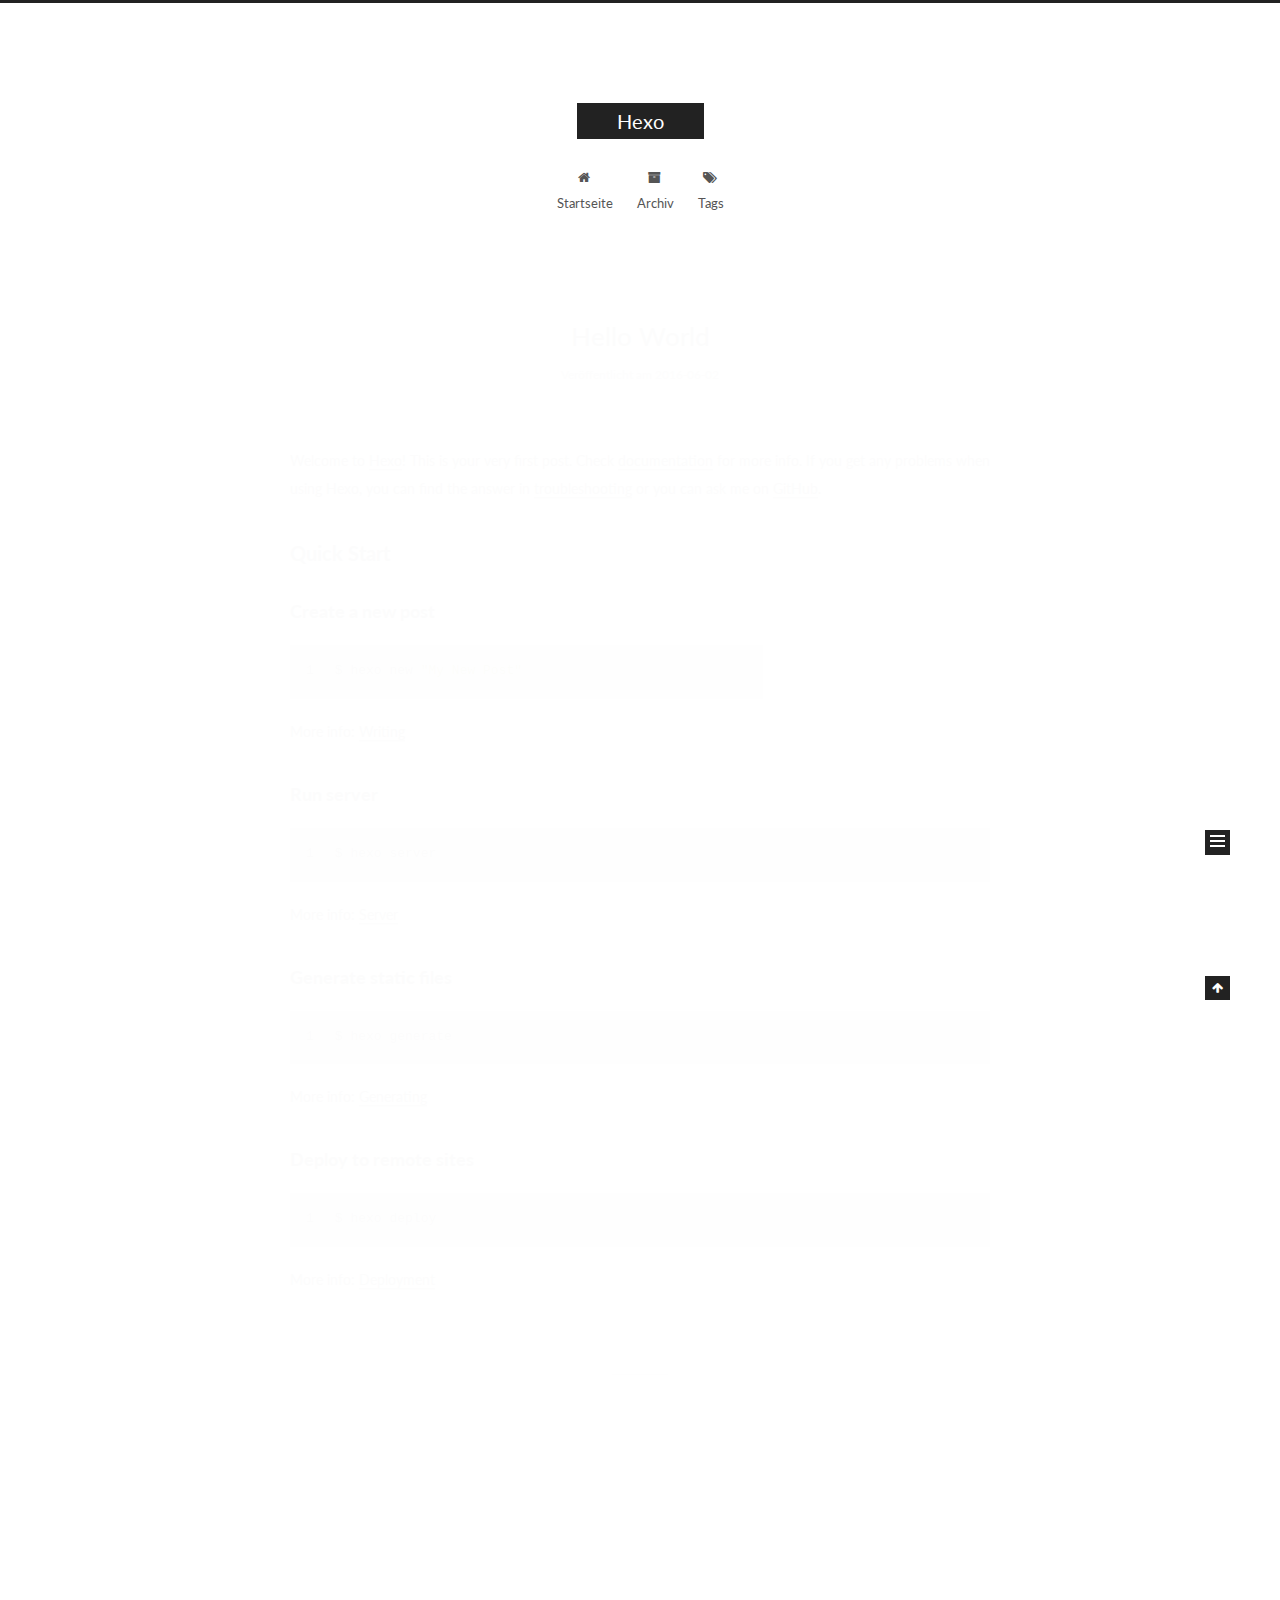
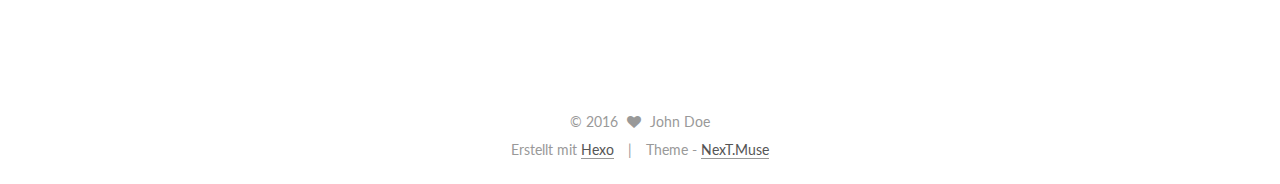
==== index.html @ c3b03c46 "Site updated: 2016-06-08 00:36:06" ====
<!doctype html>



  


<html class="theme-next muse use-motion">
<head>
  <meta charset="UTF-8"/>
<meta http-equiv="X-UA-Compatible" content="IE=edge,chrome=1" />
<meta name="viewport" content="width=device-width, initial-scale=1, maximum-scale=1"/>



<meta http-equiv="Cache-Control" content="no-transform" />
<meta http-equiv="Cache-Control" content="no-siteapp" />












  
  
  <link href="/vendors/fancybox/source/jquery.fancybox.css?v=2.1.5" rel="stylesheet" type="text/css" />




  
  
  
  

  
    
    
  

  

  

  

  

  
    
    
    <link href="//fonts.googleapis.com/css?family=Lato:300,300italic,400,400italic,700,700italic&subset=latin,latin-ext" rel="stylesheet" type="text/css">
  






<link href="/vendors/font-awesome/css/font-awesome.min.css?v=4.4.0" rel="stylesheet" type="text/css" />

<link href="/css/main.css?v=5.0.1" rel="stylesheet" type="text/css" />


  <meta name="keywords" content="Hexo, NexT" />





  <link rel="alternate" href="/atom.xml" title="Hexo" type="application/atom+xml" />




  <link rel="shortcut icon" type="image/x-icon" href="/favicon.ico?v=5.0.1" />






<meta name="description">
<meta property="og:type" content="website">
<meta property="og:title" content="Hexo">
<meta property="og:url" content="http://yoursite.com/index.html">
<meta property="og:site_name" content="Hexo">
<meta property="og:description">
<meta name="twitter:card" content="summary">
<meta name="twitter:title" content="Hexo">
<meta name="twitter:description">



<script type="text/javascript" id="hexo.configuration">
  var NexT = window.NexT || {};
  var CONFIG = {
    scheme: 'Muse',
    sidebar: {"position":"left","display":"post"},
    fancybox: true,
    motion: true,
    duoshuo: {
      userId: 0,
      author: 'Author'
    }
  };
</script>

  <title> Hexo </title>
</head>

<body itemscope itemtype="http://schema.org/WebPage" lang="">

  










  
  
    
  

  <div class="container one-collumn sidebar-position-left 
   page-home 
 ">
    <div class="headband"></div>

    <header id="header" class="header" itemscope itemtype="http://schema.org/WPHeader">
      <div class="header-inner"><div class="site-meta ">
  

  <div class="custom-logo-site-title">
    <a href="/"  class="brand" rel="start">
      <span class="logo-line-before"><i></i></span>
      <span class="site-title">Hexo</span>
      <span class="logo-line-after"><i></i></span>
    </a>
  </div>
  <p class="site-subtitle"></p>
</div>

<div class="site-nav-toggle">
  <button>
    <span class="btn-bar"></span>
    <span class="btn-bar"></span>
    <span class="btn-bar"></span>
  </button>
</div>

<nav class="site-nav">
  

  
    <ul id="menu" class="menu">
      
        
        <li class="menu-item menu-item-home">
          <a href="/" rel="section">
            
              <i class="menu-item-icon fa fa-fw fa-home"></i> <br />
            
            Startseite
          </a>
        </li>
      
        
        <li class="menu-item menu-item-archives">
          <a href="/archives" rel="section">
            
              <i class="menu-item-icon fa fa-fw fa-archive"></i> <br />
            
            Archiv
          </a>
        </li>
      
        
        <li class="menu-item menu-item-tags">
          <a href="/tags" rel="section">
            
              <i class="menu-item-icon fa fa-fw fa-tags"></i> <br />
            
            Tags
          </a>
        </li>
      

      
    </ul>
  

  
</nav>

 </div>
    </header>

    <main id="main" class="main">
      <div class="main-inner">
        <div class="content-wrap">
          <div id="content" class="content">
            
  <section id="posts" class="posts-expand">
    
      

  
  

  
  
  

  <article class="post post-type-normal " itemscope itemtype="http://schema.org/Article">

    
      <header class="post-header">

        
        
          <h1 class="post-title" itemprop="name headline">
            
            
              
                
                <a class="post-title-link" href="/2016/06/02/hello-world/" itemprop="url">
                  Hello World
                </a>
              
            
          </h1>
        

        <div class="post-meta">
          <span class="post-time">
            <span class="post-meta-item-icon">
              <i class="fa fa-calendar-o"></i>
            </span>
            <span class="post-meta-item-text">Veröffentlicht am</span>
            <time itemprop="dateCreated" datetime="2016-06-02T07:32:49+08:00" content="2016-06-02">
              2016-06-02
            </time>
          </span>

          

          
            
          

          

          
          

          
        </div>
      </header>
    


    <div class="post-body" itemprop="articleBody">

      
      

      
        
          
            <p>Welcome to <a href="https://hexo.io/" target="_blank" rel="external">Hexo</a>! This is your very first post. Check <a href="https://hexo.io/docs/" target="_blank" rel="external">documentation</a> for more info. If you get any problems when using Hexo, you can find the answer in <a href="https://hexo.io/docs/troubleshooting.html" target="_blank" rel="external">troubleshooting</a> or you can ask me on <a href="https://github.com/hexojs/hexo/issues" target="_blank" rel="external">GitHub</a>.</p>
<h2 id="Quick-Start"><a href="#Quick-Start" class="headerlink" title="Quick Start"></a>Quick Start</h2><h3 id="Create-a-new-post"><a href="#Create-a-new-post" class="headerlink" title="Create a new post"></a>Create a new post</h3><figure class="highlight bash"><table><tr><td class="gutter"><pre><span class="line">1</span><br></pre></td><td class="code"><pre><span class="line">$ hexo new <span class="string">"My New Post"</span></span><br></pre></td></tr></table></figure>
<p>More info: <a href="https://hexo.io/docs/writing.html" target="_blank" rel="external">Writing</a></p>
<h3 id="Run-server"><a href="#Run-server" class="headerlink" title="Run server"></a>Run server</h3><figure class="highlight bash"><table><tr><td class="gutter"><pre><span class="line">1</span><br></pre></td><td class="code"><pre><span class="line">$ hexo server</span><br></pre></td></tr></table></figure>
<p>More info: <a href="https://hexo.io/docs/server.html" target="_blank" rel="external">Server</a></p>
<h3 id="Generate-static-files"><a href="#Generate-static-files" class="headerlink" title="Generate static files"></a>Generate static files</h3><figure class="highlight bash"><table><tr><td class="gutter"><pre><span class="line">1</span><br></pre></td><td class="code"><pre><span class="line">$ hexo generate</span><br></pre></td></tr></table></figure>
<p>More info: <a href="https://hexo.io/docs/generating.html" target="_blank" rel="external">Generating</a></p>
<h3 id="Deploy-to-remote-sites"><a href="#Deploy-to-remote-sites" class="headerlink" title="Deploy to remote sites"></a>Deploy to remote sites</h3><figure class="highlight bash"><table><tr><td class="gutter"><pre><span class="line">1</span><br></pre></td><td class="code"><pre><span class="line">$ hexo deploy</span><br></pre></td></tr></table></figure>
<p>More info: <a href="https://hexo.io/docs/deployment.html" target="_blank" rel="external">Deployment</a></p>

          
        
      
    </div>

    <div>
      
    </div>

    <div>
      
    </div>

    <footer class="post-footer">
      

      

      
      
        <div class="post-eof"></div>
      
    </footer>
  </article>


    
      

  
  

  
  
  

  <article class="post post-type-normal " itemscope itemtype="http://schema.org/Article">

    
      <header class="post-header">

        
        
          <h1 class="post-title" itemprop="name headline">
            
            
              
                
                <a class="post-title-link" href="/2013/12/02/MyNewPost/" itemprop="url">
                  MyNewPost
                </a>
              
            
          </h1>
        

        <div class="post-meta">
          <span class="post-time">
            <span class="post-meta-item-icon">
              <i class="fa fa-calendar-o"></i>
            </span>
            <span class="post-meta-item-text">Veröffentlicht am</span>
            <time itemprop="dateCreated" datetime="2013-12-02T15:30:16+08:00" content="2013-12-02">
              2013-12-02
            </time>
          </span>

          

          
            
          

          

          
          

          
        </div>
      </header>
    


    <div class="post-body" itemprop="articleBody">

      
      

      
        
          
            <p>这里开始使用markdown格式输入你的正文。</p>

          
        
      
    </div>

    <div>
      
    </div>

    <div>
      
    </div>

    <footer class="post-footer">
      

      

      
      
        <div class="post-eof"></div>
      
    </footer>
  </article>


    
  </section>

  


          </div>
          


          

        </div>
        
          
  
  <div class="sidebar-toggle">
    <div class="sidebar-toggle-line-wrap">
      <span class="sidebar-toggle-line sidebar-toggle-line-first"></span>
      <span class="sidebar-toggle-line sidebar-toggle-line-middle"></span>
      <span class="sidebar-toggle-line sidebar-toggle-line-last"></span>
    </div>
  </div>

  <aside id="sidebar" class="sidebar">
    <div class="sidebar-inner">

      

      

      <section class="site-overview sidebar-panel  sidebar-panel-active ">
        <div class="site-author motion-element" itemprop="author" itemscope itemtype="http://schema.org/Person">
          <img class="site-author-image" itemprop="image"
               src="/images/avatar.gif"
               alt="John Doe" />
          <p class="site-author-name" itemprop="name">John Doe</p>
          <p class="site-description motion-element" itemprop="description"></p>
        </div>
        <nav class="site-state motion-element">
          <div class="site-state-item site-state-posts">
            <a href="/archives">
              <span class="site-state-item-count">2</span>
              <span class="site-state-item-name">Artikel</span>
            </a>
          </div>

          

          

        </nav>

        
          <div class="feed-link motion-element">
            <a href="/atom.xml" rel="alternate">
              <i class="fa fa-rss"></i>
              RSS
            </a>
          </div>
        

        <div class="links-of-author motion-element">
          
        </div>

        
        

        
        

      </section>

      

    </div>
  </aside>


        
      </div>
    </main>

    <footer id="footer" class="footer">
      <div class="footer-inner">
        <div class="copyright" >
  
  &copy; 
  <span itemprop="copyrightYear">2016</span>
  <span class="with-love">
    <i class="fa fa-heart"></i>
  </span>
  <span class="author" itemprop="copyrightHolder">John Doe</span>
</div>

<div class="powered-by">
  Erstellt mit  <a class="theme-link" href="http://hexo.io">Hexo</a>
</div>

<div class="theme-info">
  Theme -
  <a class="theme-link" href="https://github.com/iissnan/hexo-theme-next">
    NexT.Muse
  </a>
</div>

        

        
      </div>
    </footer>

    <div class="back-to-top">
      <i class="fa fa-arrow-up"></i>
    </div>
  </div>

  

<script type="text/javascript">
  if (Object.prototype.toString.call(window.Promise) !== '[object Function]') {
    window.Promise = null;
  }
</script>









  



  
  <script type="text/javascript" src="/vendors/jquery/index.js?v=2.1.3"></script>

  
  <script type="text/javascript" src="/vendors/fastclick/lib/fastclick.min.js?v=1.0.6"></script>

  
  <script type="text/javascript" src="/vendors/jquery_lazyload/jquery.lazyload.js?v=1.9.7"></script>

  
  <script type="text/javascript" src="/vendors/velocity/velocity.min.js?v=1.2.1"></script>

  
  <script type="text/javascript" src="/vendors/velocity/velocity.ui.min.js?v=1.2.1"></script>

  
  <script type="text/javascript" src="/vendors/fancybox/source/jquery.fancybox.pack.js?v=2.1.5"></script>


  


  <script type="text/javascript" src="/js/src/utils.js?v=5.0.1"></script>

  <script type="text/javascript" src="/js/src/motion.js?v=5.0.1"></script>



  
  

  

  


  <script type="text/javascript" src="/js/src/bootstrap.js?v=5.0.1"></script>



  



  




  
  
  

  

  

</body>
</html>
---- css/main.css ----
/* normalize.css v3.0.2 | MIT License | git.io/normalize */
html {
  font-family: sans-serif; /* 1 */
  -ms-text-size-adjust: 100%; /* 2 */
  -webkit-text-size-adjust: 100%; /* 2 */
}
body {
  margin: 0;
}
article,
aside,
details,
figcaption,
figure,
footer,
header,
hgroup,
main,
menu,
nav,
section,
summary {
  display: block;
}
audio,
canvas,
progress,
video {
  display: inline-block; /* 1 */
  vertical-align: baseline; /* 2 */
}
audio:not([controls]) {
  display: none;
  height: 0;
}
[hidden],
template {
  display: none;
}
a {
  background-color: transparent;
}
a:active,
a:hover {
  outline: 0;
}
abbr[title] {
  border-bottom: 1px dotted;
}
b,
strong {
  font-weight: bold;
}
dfn {
  font-style: italic;
}
h1 {
  font-size: 2em;
  margin: 0.67em 0;
}
mark {
  background: #ff0;
  color: #000;
}
small {
  font-size: 80%;
}
sub,
sup {
  font-size: 75%;
  line-height: 0;
  position: relative;
  vertical-align: baseline;
}
sup {
  top: -0.5em;
}
sub {
  bottom: -0.25em;
}
img {
  border: 0;
}
svg:not(:root) {
  overflow: hidden;
}
figure {
  margin: 1em 40px;
}
hr {
  -moz-box-sizing: content-box;
  box-sizing: content-box;
  height: 0;
}
pre {
  overflow: auto;
}
code,
kbd,
pre,
samp {
  font-family: monospace, monospace;
  font-size: 1em;
}
button,
input,
optgroup,
select,
textarea {
  color: inherit; /* 1 */
  font: inherit; /* 2 */
  margin: 0; /* 3 */
}
button {
  overflow: visible;
}
button,
select {
  text-transform: none;
}
button,
html input[type="button"],
input[type="reset"],
input[type="submit"] {
  -webkit-appearance: button; /* 2 */
  cursor: pointer; /* 3 */
}
button[disabled],
html input[disabled] {
  cursor: default;
}
button::-moz-focus-inner,
input::-moz-focus-inner {
  border: 0;
  padding: 0;
}
input {
  line-height: normal;
}
input[type="checkbox"],
input[type="radio"] {
  box-sizing: border-box; /* 1 */
  padding: 0; /* 2 */
}
input[type="number"]::-webkit-inner-spin-button,
input[type="number"]::-webkit-outer-spin-button {
  height: auto;
}
input[type="search"] {
  -webkit-appearance: textfield; /* 1 */
  -moz-box-sizing: content-box;
  -webkit-box-sizing: content-box; /* 2 */
  box-sizing: content-box;
}
input[type="search"]::-webkit-search-cancel-button,
input[type="search"]::-webkit-search-decoration {
  -webkit-appearance: none;
}
fieldset {
  border: 1px solid #c0c0c0;
  margin: 0 2px;
  padding: 0.35em 0.625em 0.75em;
}
legend {
  border: 0; /* 1 */
  padding: 0; /* 2 */
}
textarea {
  overflow: auto;
}
optgroup {
  font-weight: bold;
}
table {
  border-collapse: collapse;
  border-spacing: 0;
}
td,
th {
  padding: 0;
}
::selection {
  background: #262a30;
  color: #fff;
}
body {
  position: relative;
  font-family: 'Lato', "PingFang SC", "Microsoft YaHei", sans-serif;
  font-size: 14px;
  line-height: 2;
  color: #555;
  background: #fff;
}
@media (max-width: 767px) {
  body {
    padding-right: 0 !important;
  }
}
@media (min-width: 768px) and (max-width: 991px) {
  body {
    padding-right: 0 !important;
  }
}
@media (min-width: 1600px) {
  body {
    font-size: 16px;
  }
}
h1,
h2,
h3,
h4,
h5,
h6 {
  margin: 0;
  padding: 0;
  font-weight: bold;
  line-height: 1.5;
  font-family: 'Lato', "PingFang SC", "Microsoft YaHei", sans-serif;
}
h2,
h3,
h4,
h5,
h6 {
  margin: 20px 0 15px;
}
h1 {
  font-size: 22px;
}
@media (max-width: 767px) {
  h1 {
    font-size: 18px;
  }
}
h2 {
  font-size: 20px;
}
@media (max-width: 767px) {
  h2 {
    font-size: 16px;
  }
}
h3 {
  font-size: 18px;
}
@media (max-width: 767px) {
  h3 {
    font-size: 14px;
  }
}
h4 {
  font-size: 16px;
}
@media (max-width: 767px) {
  h4 {
    font-size: 12px;
  }
}
h5 {
  font-size: 14px;
}
@media (max-width: 767px) {
  h5 {
    font-size: 10px;
  }
}
h6 {
  font-size: 12px;
}
@media (max-width: 767px) {
  h6 {
    font-size: 8px;
  }
}
p {
  margin: 0 0 25px 0;
}
a {
  color: #555;
  text-decoration: none;
  border-bottom: 1px solid #999;
  word-wrap: break-word;
}
a:hover {
  color: #222;
  border-bottom-color: #222;
}
ul {
  list-style: none;
}
blockquote {
  margin: 0;
  padding: 0;
}
img {
  display: block;
  margin: auto;
  max-width: 100%;
  height: auto;
}
hr {
  margin: 40px 0;
  height: 3px;
  border: none;
  background-color: #ddd;
  background-image: repeating-linear-gradient(-45deg, #fff, #fff 4px, transparent 4px, transparent 8px);
}
blockquote {
  padding: 0 15px;
  color: #666;
  border-left: 4px solid #ddd;
}
blockquote cite::before {
  content: "-";
  padding: 0 5px;
}
dt {
  font-weight: 700;
}
dd {
  margin: 0;
  padding: 0;
}
.text-left {
  text-align: left;
}
.text-center {
  text-align: center;
}
.text-right {
  text-align: right;
}
.text-justify {
  text-align: justify;
}
.text-nowrap {
  white-space: nowrap;
}
.text-lowercase {
  text-transform: lowercase;
}
.text-uppercase {
  text-transform: uppercase;
}
.text-capitalize {
  text-transform: capitalize;
}
.center-block {
  display: block;
  margin-left: auto;
  margin-right: auto;
}
.clearfix:before,
.clearfix:after {
  content: " ";
  display: table;
}
.clearfix:after {
  clear: both;
}
.pullquote {
  width: 45%;
}
.pullquote.left {
  float: left;
  margin-left: 5px;
  margin-right: 10px;
}
.pullquote.right {
  float: right;
  margin-left: 10px;
  margin-right: 5px;
}
.affix.affix.affix {
  position: fixed;
}
.translation {
  margin-top: -20px;
  font-size: 14px;
  color: #999;
}
.scrollbar-measure {
  width: 100px;
  height: 100px;
  overflow: scroll;
  position: absolute;
  top: -9999px;
}
.use-motion .motion-element {
  opacity: 0;
}
#local-search-input {
  padding: 3px;
  border: none;
  text-indent: 14px;
  border-radius: 0;
  width: 140px;
  outline: none;
  border-bottom: 1px solid #999;
  background: inherit;
  opacity: 0.5;
}
#local-search-input:focus {
  opacity: 1;
}
.search-icon {
  position: absolute;
  top: 9px;
}
table {
  margin: 20px 0;
  width: 100%;
  border-collapse: collapse;
  border-spacing: 0;
  border: 1px solid #ddd;
  font-size: 14px;
  table-layout: fixed;
  word-wrap: break-all;
}
table>tbody>tr:nth-of-type(odd) {
  background-color: #f9f9f9;
}
table>tbody>tr:hover {
  background-color: #f5f5f5;
}
caption,
th,
td {
  padding: 8px;
  text-align: left;
  vertical-align: middle;
  font-weight: normal;
}
th,
td {
  border-bottom: 3px solid #ddd;
  border-right: 1px solid #eee;
}
th {
  padding-bottom: 10px;
  font-weight: 700;
}
td {
  border-bottom-width: 1px;
}
html,
body {
  height: 100%;
}
.container {
  position: relative;
  min-height: 100%;
}
.header-inner {
  margin: 0 auto;
  padding: 100px 0 70px;
  width: 700px;
}
@media (min-width: 1600px) {
  .container .header-inner {
    width: 900px;
  }
}
.main {
  padding-bottom: 150px;
}
.main-inner {
  margin: 0 auto;
  width: 700px;
}
@media (min-width: 1600px) {
  .container .main-inner {
    width: 900px;
  }
}
.footer {
  position: absolute;
  left: 0;
  bottom: 0;
  width: 100%;
  min-height: 50px;
}
.footer-inner {
  box-sizing: border-box;
  margin: 20px auto;
  width: 700px;
}
@media (min-width: 1600px) {
  .container .footer-inner {
    width: 900px;
  }
}
pre,
.highlight {
  overflow: auto;
  margin: 20px 0;
  padding: 15px;
  font-size: 13px;
  color: #4d4d4c;
  background: #f7f7f7;
  line-height: 1.6;
}
pre,
code {
  font-family: consolas, Menlo, "PingFang SC", "Microsoft YaHei", monospace;
}
code {
  padding: 2px 4px;
  word-break: break-all;
  color: #555;
  background: #eee;
  border-radius: 4px;
  font-size: 13px;
}
pre code {
  padding: 0;
  color: #4d4d4c;
  background: none;
  text-shadow: none;
}
.highlight pre {
  border: none;
  margin: 0;
  padding: 1px;
}
.highlight table {
  margin: 0;
  width: auto;
  border: none;
}
.highlight td {
  border: none;
  padding: 0;
}
.highlight figcaption {
  font-size: 1em;
  color: #4d4d4c;
  line-height: 1em;
  margin-bottom: 1em;
}
.highlight figcaption:before,
.highlight figcaption:after {
  content: " ";
  display: table;
}
.highlight figcaption:after {
  clear: both;
}
.highlight figcaption a {
  float: right;
  color: #4d4d4c;
}
.highlight figcaption a:hover {
  border-bottom-color: #4d4d4c;
}
.highlight .gutter pre {
  color: #666;
  text-align: right;
  padding-right: 20px;
}
.highlight .line {
  height: 20px;
}
.gist table {
  width: auto;
}
.gist table td {
  border: none;
}
pre .comment {
  color: #8e908c;
}
pre .variable,
pre .attribute,
pre .tag,
pre .regexp,
pre .ruby .constant,
pre .xml .tag .title,
pre .xml .pi,
pre .xml .doctype,
pre .html .doctype,
pre .css .id,
pre .css .class,
pre .css .pseudo {
  color: #c82829;
}
pre .number,
pre .preprocessor,
pre .built_in,
pre .literal,
pre .params,
pre .constant,
pre .command {
  color: #f5871f;
}
pre .ruby .class .title,
pre .css .rules .attribute,
pre .string,
pre .value,
pre .inheritance,
pre .header,
pre .ruby .symbol,
pre .xml .cdata,
pre .special,
pre .number,
pre .formula {
  color: #718c00;
}
pre .title,
pre .css .hexcolor {
  color: #3e999f;
}
pre .function,
pre .python .decorator,
pre .python .title,
pre .ruby .function .title,
pre .ruby .title .keyword,
pre .perl .sub,
pre .javascript .title,
pre .coffeescript .title {
  color: #4271ae;
}
pre .keyword,
pre .javascript .function {
  color: #8959a8;
}
.full-image.full-image.full-image {
  border: none;
  max-width: 100%;
  width: auto;
  margin: 20px auto;
}
@media (min-width: 992px) {
  .full-image.full-image.full-image {
    max-width: none;
    width: 126%;
    margin: 0 -13%;
  }
}
.blockquote-center,
.page-home .post-type-quote blockquote,
.page-post-detail .post-type-quote blockquote {
  position: relative;
  margin: 40px 0;
  padding: 0;
  border-left: none;
  text-align: center;
}
.blockquote-center::before,
.page-home .post-type-quote blockquote::before,
.page-post-detail .post-type-quote blockquote::before,
.blockquote-center::after,
.page-home .post-type-quote blockquote::after,
.page-post-detail .post-type-quote blockquote::after {
  position: absolute;
  content: ' ';
  display: block;
  width: 100%;
  height: 24px;
  opacity: 0.2;
  background-repeat: no-repeat;
  background-position: 0 -6px;
  background-size: 22px 22px;
}
.blockquote-center::before,
.page-home .post-type-quote blockquote::before,
.page-post-detail .post-type-quote blockquote::before {
  top: -20px;
  background-image: url("../images/quote-l.svg");
  border-top: 1px solid #ccc;
}
.blockquote-center::after,
.page-home .post-type-quote blockquote::after,
.page-post-detail .post-type-quote blockquote::after {
  bottom: -20px;
  background-image: url("../images/quote-r.svg");
  border-bottom: 1px solid #ccc;
  background-position: 100% 8px;
}
.blockquote-center p,
.page-home .post-type-quote blockquote p,
.page-post-detail .post-type-quote blockquote p,
.blockquote-center div,
.page-home .post-type-quote blockquote div,
.page-post-detail .post-type-quote blockquote div {
  text-align: center;
}
.post .post-body .group-picture img {
  box-sizing: border-box;
  padding: 0 3px;
  border: none;
}
.post .group-picture-row {
  overflow: hidden;
  margin-top: 6px;
}
.post .group-picture-row:first-child {
  margin-top: 0;
}
.post .group-picture-column {
  float: left;
}
.page-post-detail .post-body .group-picture-column {
  float: none;
  margin-top: 10px;
  width: auto !important;
}
.page-post-detail .post-body .group-picture-column img {
  margin: 0 auto;
}
.page-archive .group-picture-container {
  overflow: hidden;
}
.page-archive .group-picture-row {
  float: left;
}
.page-archive .group-picture-row:first-child {
  margin-top: 6px;
}
.page-archive .group-picture-column {
  max-width: 150px;
  max-height: 150px;
}
.btn {
  display: inline-block;
  padding: 0 20px;
  font-size: 14px;
  color: #fff;
  background: #222;
  border: 2px solid #222;
  text-decoration: none;
  border-radius: 0;
  transition-property: background-color;
  transition-duration: 0.2s;
  transition-timing-function: ease-in-out;
  transition-delay: 0s;
}
.btn:hover,
.post-more-link .btn:hover {
  border-color: #222;
  color: #222;
  background: #fff;
}
.btn-bar {
  display: block;
  width: 22px;
  height: 2px;
  background: #555;
  border-radius: 1px;
}
.btn-bar+.btn-bar {
  margin-top: 4px;
}
.pagination {
  margin: 120px 0 40px;
  text-align: center;
  border-top: 1px solid #eee;
}
.page-number-basic,
.pagination .prev,
.pagination .next,
.pagination .page-number,
.pagination .space {
  display: inline-block;
  position: relative;
  top: -1px;
  margin: 0 10px;
  padding: 0 10px;
  line-height: 30px;
}
@media (max-width: 767px) {
  .page-number-basic,
  .pagination .prev,
  .pagination .next,
  .pagination .page-number,
  .pagination .space {
    margin: 0 5px;
  }
}
.pagination .prev,
.pagination .next,
.pagination .page-number {
  border-bottom: 0;
  border-top: 1px solid #eee;
  transition-property: border-color;
  transition-duration: 0.2s;
  transition-timing-function: ease-in-out;
  transition-delay: 0s;
}
.pagination .prev:hover,
.pagination .next:hover,
.pagination .page-number:hover {
  border-top-color: #222;
}
.pagination .space {
  padding: 0;
  margin: 0;
}
.pagination .prev {
  margin-left: 0;
}
.pagination .next {
  margin-right: 0;
}
.pagination .page-number.current {
  color: #fff;
  background: #ccc;
  border-top-color: #ccc;
}
@media (max-width: 767px) {
  .pagination {
    border-top: none;
  }
  .pagination .prev,
  .pagination .next,
  .pagination .page-number {
    margin-bottom: 10px;
    border-top: 0;
    border-bottom: 1px solid #eee;
  }
  .pagination .prev:hover,
  .pagination .next:hover,
  .pagination .page-number:hover {
    border-bottom-color: #222;
  }
}
.comments {
  margin: 60px 20px 0;
}
.tag-cloud {
  text-align: center;
}
.tag-cloud a {
  display: inline-block;
  margin: 10px;
}
.back-to-top {
  box-sizing: border-box;
  position: fixed;
  bottom: -100px;
  right: 50px;
  z-index: 1050;
  padding: 0 6px;
  width: 25px;
  background: #222;
  font-size: 12px;
  opacity: 1;
  color: #fff;
  cursor: pointer;
  text-align: center;
  -webkit-transform: translateZ(0);
  transition-property: bottom;
  transition-duration: 0.2s;
  transition-timing-function: ease-in-out;
  transition-delay: 0s;
}
@media (max-width: 767px) {
  .back-to-top {
    display: none;
  }
}
@media (min-width: 768px) and (max-width: 991px) {
  .back-to-top {
    display: none;
  }
}
.back-to-top.back-to-top-on {
  bottom: 19px;
}
.header {
  background: #fff;
}
.header-inner {
  position: relative;
}
.headband {
  height: 3px;
  background: #222;
}
.site-meta {
  margin: 0;
  text-align: center;
}
@media (max-width: 767px) {
  .site-meta {
    text-align: center;
  }
}
.brand {
  position: relative;
  display: inline-block;
  padding: 0 40px;
  color: #fff;
  background: #222;
  border-bottom: none;
}
.brand:hover {
  color: #fff;
}
.logo {
  display: inline-block;
  margin-right: 5px;
  line-height: 36px;
  vertical-align: top;
}
.site-title {
  display: inline-block;
  vertical-align: top;
  line-height: 36px;
  font-size: 20px;
  font-weight: normal;
  font-family: 'Lato', "PingFang SC", "Microsoft YaHei", sans-serif;
}
.site-subtitle {
  margin-top: 10px;
  font-size: 13px;
  color: #999;
}
.use-motion .brand {
  opacity: 0;
}
.use-motion .logo,
.use-motion .site-title,
.use-motion .site-subtitle {
  opacity: 0;
  position: relative;
  top: -10px;
}
.site-nav-toggle {
  display: none;
  position: absolute;
  top: 10px;
  left: 10px;
}
@media (max-width: 767px) {
  .site-nav-toggle {
    display: block;
  }
}
.site-nav-toggle button {
  margin-top: 2px;
  padding: 9px 10px;
  background: transparent;
  border: none;
}
@media (max-width: 767px) {
  .site-nav {
    display: none;
    margin: 0 -10px;
    padding: 0 10px;
    clear: both;
    border-top: 1px solid #ddd;
  }
}
@media (min-width: 768px) and (max-width: 991px) {
  .site-nav {
    display: block !important;
  }
}
@media (min-width: 992px) {
  .site-nav {
    display: block !important;
  }
}
.menu {
  margin-top: 20px;
  padding-left: 0;
  text-align: center;
}
.menu .menu-item {
  display: inline-block;
  margin: 0 10px;
}
@media screen and (max-width: 767px) {
  .menu .menu-item {
    margin-top: 10px;
  }
}
.menu .menu-item a {
  display: block;
  font-size: 13px;
  text-transform: capitalize;
  line-height: inherit;
  border-bottom: 1px solid transparent;
  transition-property: border-color;
  transition-duration: 0.2s;
  transition-timing-function: ease-in-out;
  transition-delay: 0s;
}
.menu .menu-item a:hover {
  border-bottom-color: #222;
}
.menu .menu-item .fa {
  margin-right: 5px;
}
.use-motion .menu-item {
  opacity: 0;
}
.post-body {
  font-family: 'Lato', "PingFang SC", "Microsoft YaHei", sans-serif;
}
@media (max-width: 767px) {
  .post-body {
    word-break: break-word;
  }
}
.post-body .fancybox img {
  display: block !important;
  margin: 0 auto;
  cursor: pointer;
  cursor: zoom-in;
  cursor: -webkit-zoom-in;
}
.post-body .image-caption,
.post-body .figure .caption {
  margin: 10px auto 15px;
  text-align: center;
  font-size: 14px;
  color: #999;
  font-weight: bold;
  line-height: 1;
}
.post-sticky-flag {
  display: inline-block;
  font-size: 16px;
  -ms-transform: rotate(30deg);
  -webkit-transform: rotate(30deg);
  -moz-transform: rotate(30deg);
  -ms-transform: rotate(30deg);
  -o-transform: rotate(30deg);
  transform: rotate(30deg);
}
.posts-expand {
  padding-top: 40px;
}
@media (max-width: 767px) {
  .posts-expand {
    margin: 0 20px;
  }
  .post-body pre,
  .post-body .highlight {
    padding: 10px;
  }
  .post-body pre .gutter pre,
  .post-body .highlight .gutter pre {
    padding-right: 10px;
  }
}
@media (min-width: 992px) {
  .posts-expand .post-body {
    text-align: justify;
  }
}
.posts-expand .post-body h2,
.posts-expand .post-body h3,
.posts-expand .post-body h4,
.posts-expand .post-body h5,
.posts-expand .post-body h6 {
  padding-top: 10px;
}
.posts-expand .post-body h2 .header-anchor,
.posts-expand .post-body h3 .header-anchor,
.posts-expand .post-body h4 .header-anchor,
.posts-expand .post-body h5 .header-anchor,
.posts-expand .post-body h6 .header-anchor {
  float: right;
  margin-left: 10px;
  color: #ccc;
  border-bottom-style: none;
  visibility: hidden;
}
.posts-expand .post-body h2 .header-anchor:hover,
.posts-expand .post-body h3 .header-anchor:hover,
.posts-expand .post-body h4 .header-anchor:hover,
.posts-expand .post-body h5 .header-anchor:hover,
.posts-expand .post-body h6 .header-anchor:hover {
  color: inherit;
}
.posts-expand .post-body h2:hover .header-anchor,
.posts-expand .post-body h3:hover .header-anchor,
.posts-expand .post-body h4:hover .header-anchor,
.posts-expand .post-body h5:hover .header-anchor,
.posts-expand .post-body h6:hover .header-anchor {
  visibility: visible;
}
.posts-expand .post-body ul li {
  list-style: circle;
}
.posts-expand .post-body img {
  box-sizing: border-box;
  margin: auto;
  padding: 3px;
  border: 1px solid #ddd;
}
.posts-expand .fancybox img {
  margin: 0 auto;
}
@media (max-width: 767px) {
  .posts-collapse {
    margin: 0 20px;
  }
  .posts-collapse .post-title,
  .posts-collapse .post-meta {
    display: block;
    width: auto;
    text-align: left;
  }
}
.posts-collapse {
  position: relative;
  z-index: 1010;
  margin-left: 55px;
}
.posts-collapse::after {
  content: " ";
  position: absolute;
  top: 20px;
  left: 0;
  margin-left: -2px;
  width: 4px;
  height: 100%;
  background: #f5f5f5;
  z-index: -1;
}
@media (max-width: 767px) {
  .posts-collapse {
    margin: 0 20px;
  }
}
.posts-collapse .collection-title {
  position: relative;
  margin: 60px 0;
}
.posts-collapse .collection-title h2 {
  margin-left: 20px;
}
.posts-collapse .collection-title small {
  color: #bbb;
}
.posts-collapse .collection-title::before {
  content: " ";
  position: absolute;
  left: 0;
  top: 50%;
  margin-left: -4px;
  margin-top: -4px;
  width: 8px;
  height: 8px;
  background: #bbb;
  border-radius: 50%;
}
.posts-collapse .post {
  margin: 30px 0;
}
.posts-collapse .post-header {
  position: relative;
  transition-duration: 0.2s;
  transition-timing-function: ease-in-out;
  transition-delay: 0s;
  transition-property: border;
  border-bottom: 1px dashed #ccc;
}
.posts-collapse .post-header::before {
  content: " ";
  position: absolute;
  left: 0;
  top: 12px;
  width: 6px;
  height: 6px;
  margin-left: -4px;
  background: #bbb;
  border-radius: 50%;
  border: 1px solid #fff;
  transition-duration: 0.2s;
  transition-timing-function: ease-in-out;
  transition-delay: 0s;
  transition-property: background;
}
.posts-collapse .post-header:hover {
  border-bottom-color: #666;
}
.posts-collapse .post-header:hover::before {
  background: #222;
}
.posts-collapse .post-meta {
  position: absolute;
  font-size: 12px;
  left: 20px;
  top: 5px;
}
.posts-collapse .post-comments-count {
  display: none;
}
.posts-collapse .post-title {
  margin-left: 60px;
  font-size: 16px;
  font-weight: normal;
  line-height: inherit;
}
.posts-collapse .post-title::after {
  margin-left: 3px;
  opacity: 0.6;
}
.posts-collapse .post-title a {
  color: #666;
  border-bottom: none;
}
.page-home .post-type-quote .post-header,
.page-post-detail .post-type-quote .post-header,
.page-home .post-type-quote .post-tags,
.page-post-detail .post-type-quote .post-tags {
  display: none;
}
.posts-expand .post-title {
  font-size: 26px;
  text-align: center;
  word-break: break-word;
  font-weight: 400;
}
@media (max-width: 767px) {
  .posts-expand .post-title {
    font-size: 22px;
  }
}
.posts-expand .post-title-link {
  display: inline-block;
  position: relative;
  color: #555;
  border-bottom: none;
  line-height: 1.2;
  vertical-align: top;
}
.posts-expand .post-title-link::before {
  content: "";
  position: absolute;
  width: 100%;
  height: 2px;
  bottom: 0;
  left: 0;
  background-color: #000;
  visibility: hidden;
  -webkit-transform: scaleX(0);
  -moz-transform: scaleX(0);
  -ms-transform: scaleX(0);
  -o-transform: scaleX(0);
  transform: scaleX(0);
  transition-duration: 0.2s;
  transition-timing-function: ease-in-out;
  transition-delay: 0s;
}
.posts-expand .post-title-link:hover::before {
  visibility: visible;
  -webkit-transform: scaleX(1);
  -moz-transform: scaleX(1);
  -ms-transform: scaleX(1);
  -o-transform: scaleX(1);
  transform: scaleX(1);
}
.posts-expand .post-title-link .fa {
  font-size: 16px;
}
.posts-expand .post-meta {
  margin: 3px 0 60px 0;
  color: #999;
  font-family: 'Lato', "PingFang SC", "Microsoft YaHei", sans-serif;
  font-size: 12px;
  text-align: center;
}
.posts-expand .post-meta .post-category-list {
  display: inline-block;
  margin: 0;
  padding: 3px;
}
.posts-expand .post-meta .post-category-list-link {
  color: #999;
}
.post-meta-item-icon {
  display: none;
  margin-right: 3px;
}
@media (min-width: 768px) and (max-width: 991px) {
  .post-meta-item-icon {
    display: inline-block;
  }
}
@media (max-width: 767px) {
  .post-meta-item-icon {
    display: inline-block;
  }
}
@media (min-width: 768px) and (max-width: 991px) {
  .post-meta-item-text {
    display: none;
  }
}
@media (max-width: 767px) {
  .post-meta-item-text {
    display: none;
  }
}
@media (max-width: 767px) {
  .posts-expand .post-comments-count {
    display: none;
  }
}
.post-more-link {
  margin-top: 50px;
}
.post-more-link .btn {
  color: #fff;
  font-size: 14px;
  background: #222;
  border-radius: 0;
  line-height: 2;
}
.posts-expand .post-tags {
  margin-top: 40px;
  text-align: center;
}
.posts-expand .post-tags a {
  display: inline-block;
  margin-right: 10px;
  font-size: 13px;
}
.post-nav {
  overflow: hidden;
  margin-top: 60px;
  padding: 10px;
  white-space: nowrap;
  border-top: 1px solid #eee;
}
.post-nav-item {
  display: inline-block;
  width: 50%;
  white-space: normal;
}
.post-nav-item a {
  position: relative;
  display: inline-block;
  line-height: 25px;
  font-size: 14px;
  color: #555;
  border-bottom: none;
}
.post-nav-item a:hover {
  color: #222;
  border-bottom: none;
}
.post-nav-item a:active {
  top: 2px;
}
.post-nav-item a i {
  font-size: 12px;
}
.post-nav-prev {
  text-align: right;
}
.posts-expand .post-eof {
  display: block;
  margin: 80px auto 60px;
  width: 8%;
  height: 1px;
  background: #ccc;
  text-align: center;
}
.post:last-child .post-eof.post-eof.post-eof {
  display: none;
}
.post-gallery {
  display: table;
  table-layout: fixed;
  width: 100%;
  border-collapse: separate;
}
.post-gallery-row {
  display: table-row;
}
.post-gallery .post-gallery-img {
  display: table-cell;
  text-align: center;
  vertical-align: middle;
  border: none;
}
.post-gallery .post-gallery-img img {
  max-width: 100%;
  max-height: 100%;
  border: none;
}
.fancybox-close,
.fancybox-close:hover {
  border: none;
}
.sidebar {
  position: fixed;
  right: 0;
  top: 0;
  bottom: 0;
  width: 0;
  z-index: 1040;
  box-shadow: inset 0 2px 6px #000;
  background: #222;
  -webkit-transform: translateZ(0);
}
.sidebar a {
  color: #999;
  border-bottom-color: #555;
}
.sidebar a:hover {
  color: #eee;
}
@media (min-width: 768px) and (max-width: 991px) {
  .sidebar {
    display: none !important;
  }
}
@media (max-width: 767px) {
  .sidebar {
    display: none !important;
  }
}
.sidebar-inner {
  position: relative;
  padding: 20px 10px;
  color: #999;
  text-align: center;
}
.sidebar-toggle {
  position: fixed;
  right: 50px;
  bottom: 45px;
  width: 15px;
  height: 15px;
  padding: 5px;
  background: #222;
  line-height: 0;
  z-index: 1050;
  cursor: pointer;
  -webkit-transform: translateZ(0);
}
@media (min-width: 768px) and (max-width: 991px) {
  .sidebar-toggle {
    display: none;
  }
}
@media (max-width: 767px) {
  .sidebar-toggle {
    display: none;
  }
}
.sidebar-toggle-line {
  position: relative;
  display: inline-block;
  vertical-align: top;
  height: 2px;
  width: 100%;
  background: #fff;
  margin-top: 3px;
}
.sidebar-toggle-line:first-child {
  margin-top: 0;
}
.site-author-image {
  display: block;
  margin: 0 auto;
  padding: 2px;
  max-width: 96px;
  height: auto;
  border: 2px solid #333;
}
.site-author-name {
  margin: 5px 0 0;
  text-align: center;
  color: #f5f5f5;
  font-weight: normal;
}
.site-description {
  margin-top: 5px;
  text-align: center;
  font-size: 14px;
  color: #999;
}
.site-state {
  overflow: hidden;
  line-height: 1.4;
  white-space: nowrap;
  text-align: center;
}
.site-state-item {
  display: inline-block;
  padding: 0 15px;
  border-left: 1px solid #333;
}
.site-state-item:first-child {
  border-left: none;
}
.site-state-item a {
  border-bottom: none;
}
.site-state-item-count {
  display: block;
  text-align: center;
  color: inherit;
  font-weight: 600;
  font-size: 18px;
}
.site-state-item-name {
  font-size: 13px;
  color: inherit;
}
.feed-link {
  margin-top: 20px;
}
.feed-link a {
  display: inline-block;
  padding: 0 15px;
  color: #fc6423;
  border: 1px solid #fc6423;
  border-radius: 4px;
}
.feed-link a i {
  color: #fc6423;
  font-size: 14px;
}
.feed-link a:hover {
  color: #fff;
  background: #fc6423;
}
.feed-link a:hover i {
  color: #fff;
}
.links-of-author {
  margin-top: 20px;
}
.links-of-author a {
  display: inline-block;
  vertical-align: middle;
  margin-right: 10px;
  margin-bottom: 10px;
  border-bottom-color: #555;
  font-size: 13px;
}
.links-of-author a:before {
  display: inline-block;
  vertical-align: middle;
  margin-right: 3px;
  content: " ";
  width: 4px;
  height: 4px;
  border-radius: 50%;
  background: #e4deff;
}
.links-of-blogroll {
  font-size: 13px;
}
.links-of-blogroll-title {
  margin-top: 20px;
  font-size: 14px;
  font-weight: 600;
}
.links-of-blogroll-list {
  margin: 0;
  padding: 0;
}
.links-of-blogroll-item {
  padding: 2px 10px;
}
.sidebar-nav {
  margin: 0 0 20px;
  padding-left: 0;
}
.sidebar-nav li {
  display: inline-block;
  cursor: pointer;
  border-bottom: 1px solid transparent;
  font-size: 14px;
  color: #555;
}
.sidebar-nav li:hover {
  color: #f5f5f5;
}
.page-post-detail .sidebar-nav-toc {
  padding: 0 5px;
}
.page-post-detail .sidebar-nav-overview {
  margin-left: 10px;
}
.sidebar-nav .sidebar-nav-active {
  color: #87daff;
  border-bottom-color: #87daff;
}
.sidebar-nav .sidebar-nav-active:hover {
  color: #87daff;
}
.sidebar-panel {
  display: none;
}
.sidebar-panel-active {
  display: block;
}
.post-toc-empty {
  font-size: 14px;
  color: #666;
}
.post-toc-wrap {
  overflow: hidden;
}
.post-toc {
  overflow: auto;
}
.post-toc ol {
  margin: 0;
  padding: 0 2px 5px 10px;
  text-align: left;
  list-style: none;
  font-size: 14px;
}
.post-toc ol > ol {
  padding-left: 0;
}
.post-toc ol a {
  transition-duration: 0.2s;
  transition-timing-function: ease-in-out;
  transition-delay: 0s;
  transition-property: all;
  color: #999;
  border-bottom-color: #555;
}
.post-toc ol a:hover {
  color: #ccc;
  border-bottom-color: #ccc;
}
.post-toc .nav-item {
  overflow: hidden;
  text-overflow: ellipsis;
  white-space: nowrap;
  line-height: 1.8;
}
.post-toc .nav .nav-child {
  display: none;
}
.post-toc .nav .active > .nav-child {
  display: block;
}
.post-toc .nav .active-current > .nav-child {
  display: block;
}
.post-toc .nav .active-current > .nav-child > .nav-item {
  display: block;
}
.post-toc .nav .active > a {
  color: #87daff;
  border-bottom-color: #87daff;
}
.post-toc .nav .active-current > a {
  color: #87daff;
}
.post-toc .nav .active-current > a:hover {
  color: #87daff;
}
.footer {
  font-size: 14px;
  color: #999;
}
.footer img {
  border: none;
}
.footer-inner {
  text-align: center;
}
.with-love {
  display: inline-block;
  margin: 0 5px;
}
.powered-by,
.theme-info {
  display: inline-block;
}
.powered-by {
  margin-right: 10px;
}
.powered-by::after {
  content: "|";
  padding-left: 10px;
}
.cc-license {
  margin-top: 10px;
  text-align: center;
}
.cc-license .cc-opacity {
  opacity: 0.7;
  border-bottom: none;
}
.cc-license .cc-opacity:hover {
  opacity: 0.9;
}
.cc-license img {
  display: inline-block;
}
.theme-next #ds-thread #ds-reset {
  color: #555;
}
.theme-next #ds-thread #ds-reset .ds-replybox {
  margin-bottom: 30px;
}
.theme-next #ds-thread #ds-reset .ds-replybox .ds-avatar,
.theme-next #ds-reset .ds-avatar img {
  box-shadow: none;
}
.theme-next #ds-thread #ds-reset .ds-textarea-wrapper {
  border-color: #c7d4e1;
  background: none;
  border-top-right-radius: 3px;
  border-top-left-radius: 3px;
}
.theme-next #ds-thread #ds-reset .ds-textarea-wrapper textarea {
  height: 60px;
}
.theme-next #ds-reset .ds-rounded-top {
  border-radius: 0;
}
.theme-next #ds-thread #ds-reset .ds-post-toolbar {
  box-sizing: border-box;
  border: 1px solid #c7d4e1;
  background: #f6f8fa;
}
.theme-next #ds-thread #ds-reset .ds-post-options {
  height: 40px;
  border: none;
  background: none;
}
.theme-next #ds-thread #ds-reset .ds-toolbar-buttons {
  top: 11px;
}
.theme-next #ds-thread #ds-reset .ds-sync {
  top: 5px;
}
.theme-next #ds-thread #ds-reset .ds-post-button {
  top: 4px;
  right: 5px;
  width: 90px;
  height: 30px;
  border: 1px solid #c5ced7;
  border-radius: 3px;
  background-image: linear-gradient(#fbfbfc, #f5f7f9);
  color: #60676d;
}
.theme-next #ds-thread #ds-reset .ds-post-button:hover {
  background-position: 0 -30px;
  color: #60676d;
}
.theme-next #ds-thread #ds-reset .ds-comments-info {
  padding: 10px 0;
}
.theme-next #ds-thread #ds-reset .ds-sort {
  display: none;
}
.theme-next #ds-thread #ds-reset li.ds-tab a.ds-current {
  border: none;
  background: #f6f8fa;
  color: #60676d;
}
.theme-next #ds-thread #ds-reset li.ds-tab a.ds-current:hover {
  background-color: #e9f0f7;
  color: #60676d;
}
.theme-next #ds-thread #ds-reset li.ds-tab a {
  border-radius: 2px;
  padding: 5px;
}
.theme-next #ds-thread #ds-reset .ds-login-buttons p {
  color: #999;
  line-height: 36px;
}
.theme-next #ds-thread #ds-reset .ds-login-buttons .ds-service-list li {
  height: 28px;
}
.theme-next #ds-thread #ds-reset .ds-service-list a {
  background: none;
  padding: 5px;
  border: 1px solid;
  border-radius: 3px;
  text-align: center;
}
.theme-next #ds-thread #ds-reset .ds-service-list a:hover {
  color: #fff;
  background: #666;
}
.theme-next #ds-thread #ds-reset .ds-service-list .ds-weibo {
  color: #fc9b00;
  border-color: #fc9b00;
}
.theme-next #ds-thread #ds-reset .ds-service-list .ds-weibo:hover {
  background: #fc9b00;
}
.theme-next #ds-thread #ds-reset .ds-service-list .ds-qq {
  color: #60a3ec;
  border-color: #60a3ec;
}
.theme-next #ds-thread #ds-reset .ds-service-list .ds-qq:hover {
  background: #60a3ec;
}
.theme-next #ds-thread #ds-reset .ds-service-list .ds-renren {
  color: #2e7ac4;
  border-color: #2e7ac4;
}
.theme-next #ds-thread #ds-reset .ds-service-list .ds-renren:hover {
  background: #2e7ac4;
}
.theme-next #ds-thread #ds-reset .ds-service-list .ds-douban {
  color: #37994c;
  border-color: #37994c;
}
.theme-next #ds-thread #ds-reset .ds-service-list .ds-douban:hover {
  background: #37994c;
}
.theme-next #ds-thread #ds-reset .ds-service-list .ds-kaixin {
  color: #fef20d;
  border-color: #fef20d;
}
.theme-next #ds-thread #ds-reset .ds-service-list .ds-kaixin:hover {
  background: #fef20d;
}
.theme-next #ds-thread #ds-reset .ds-service-list .ds-netease {
  color: #f00;
  border-color: #f00;
}
.theme-next #ds-thread #ds-reset .ds-service-list .ds-netease:hover {
  background: #f00;
}
.theme-next #ds-thread #ds-reset .ds-service-list .ds-sohu {
  color: #ffcb05;
  border-color: #ffcb05;
}
.theme-next #ds-thread #ds-reset .ds-service-list .ds-sohu:hover {
  background: #ffcb05;
}
.theme-next #ds-thread #ds-reset .ds-service-list .ds-baidu {
  color: #2831e0;
  border-color: #2831e0;
}
.theme-next #ds-thread #ds-reset .ds-service-list .ds-baidu:hover {
  background: #2831e0;
}
.theme-next #ds-thread #ds-reset .ds-service-list .ds-google {
  color: #166bec;
  border-color: #166bec;
}
.theme-next #ds-thread #ds-reset .ds-service-list .ds-google:hover {
  background: #166bec;
}
.theme-next #ds-thread #ds-reset .ds-service-list .ds-weixin {
  color: #00ce0d;
  border-color: #00ce0d;
}
.theme-next #ds-thread #ds-reset .ds-service-list .ds-weixin:hover {
  background: #00ce0d;
}
.theme-next #ds-thread #ds-reset .ds-service-list .ds-more-services {
  border: none;
}
.theme-next #ds-thread #ds-reset .ds-service-list .ds-more-services:hover {
  background: none;
}
.theme-next #ds-reset .duoshuo-ua-admin {
  display: inline-block;
  color: #f00;
}
.theme-next #ds-reset .duoshuo-ua-platform,
.theme-next #ds-reset .duoshuo-ua-browser {
  color: #ccc;
}
.theme-next #ds-reset .duoshuo-ua-platform .fa,
.theme-next #ds-reset .duoshuo-ua-browser .fa {
  display: inline-block;
  margin-right: 3px;
}
.theme-next #ds-reset .duoshuo-ua-separator {
  display: inline-block;
  margin-left: 5px;
}
.theme-next .this_ua {
  background-color: #ccc !important;
  border-radius: 4px;
  padding: 0 5px !important;
  margin: 1px 1px !important;
  border: 1px solid #bbb !important;
  color: #fff;
  display: inline-block !important;
}
.theme-next .this_ua.admin {
  background-color: #d9534f !important;
  border-color: #d9534f !important;
}
.theme-next .this_ua.platform.iOS,
.theme-next .this_ua.platform.Mac,
.theme-next .this_ua.platform.Windows {
  background-color: #39b3d7 !important;
  border-color: #46b8da !important;
}
.theme-next .this_ua.platform.Linux {
  background-color: #3a3a3a !important;
  border-color: #1f1f1f !important;
}
.theme-next .this_ua.platform.Android {
  background-color: #00c47d !important;
  border-color: #01b171 !important;
}
.theme-next .this_ua.browser.Mobile,
.theme-next .this_ua.browser.Chrome {
  background-color: #5cb85c !important;
  border-color: #4cae4c !important;
}
.theme-next .this_ua.browser.Firefox {
  background-color: #f0ad4e !important;
  border-color: #eea236 !important;
}
.theme-next .this_ua.browser.Maxthon,
.theme-next .this_ua.browser.IE {
  background-color: #428bca !important;
  border-color: #357ebd !important;
}
.theme-next .this_ua.browser.baidu,
.theme-next .this_ua.browser.UCBrowser,
.theme-next .this_ua.browser.Opera {
  background-color: #d9534f !important;
  border-color: #d43f3a !important;
}
.theme-next .this_ua.browser.Android,
.theme-next .this_ua.browser.QQBrowser {
  background-color: #78ace9 !important;
  border-color: #4cae4c !important;
}
.post-spread {
  margin-top: 20px;
  text-align: center;
}
.jiathis_style {
  display: inline-block;
}
.jiathis_style a {
  border: none;
}
.post-spread {
  margin-top: 20px;
  text-align: center;
}
.bdshare-slide-button-box a {
  border: none;
}
.bdsharebuttonbox {
  display: inline-block;
}
.bdsharebuttonbox a {
  border: none;
}
ul.search-result-list {
  padding-left: 0px;
  margin: 0px 5px 0px 8px;
}
p.search-result {
  border-bottom: 1px dashed #ccc;
  padding: 5px 0;
}
a.search-result-title {
  font-weight: bold;
}
a.search-result {
  border-bottom: transparent;
  display: block;
  white-space: nowrap;
  overflow: hidden;
  text-overflow: ellipsis;
}
.search-keyword {
  border-bottom: 1px dashed #4088b8;
  font-weight: bold;
}
#local-search-result {
  height: 90%;
  overflow: auto;
}
.popup {
  display: none;
  position: fixed;
  top: 10%;
  left: 50%;
  width: 700px;
  height: 80%;
  margin-left: -350px;
  padding: 3px 0 0 10px;
  background: #fff;
  color: #333;
  z-index: 9999;
  border-radius: 5px;
}
@media (max-width: 767px) {
  .popup {
    padding: 3px;
    top: 0;
    left: 0;
    margin: 0;
    width: 100%;
    height: 100%;
    border-radius: 0px;
  }
}
.popoverlay {
  position: fixed;
  width: 100%;
  height: 100%;
  top: 0px;
  left: 0px;
  z-index: 2080;
  background-color: rgba(0,0,0,0.3);
}
#local-search-input {
  margin-bottom: 10px;
  width: 50%;
}
.popup-btn-close {
  position: absolute;
  top: 6px;
  right: 14px;
  color: #4ebd79;
  font-size: 14px;
  font-weight: bold;
  text-transform: uppercase;
  cursor: pointer;
}
#no-result {
  position: absolute;
  left: 44%;
  top: 42%;
  color: #ccc;
}
.site-uv,
.site-pv,
.page-pv {
  display: inline-block;
}
.site-uv .busuanzi-value,
.site-pv .busuanzi-value,
.page-pv .busuanzi-value {
  margin: 0 5px;
}
.site-uv {
  margin-right: 10px;
}
.site-uv::after {
  content: "|";
  padding-left: 10px;
}
.use-motion .post {
  opacity: 0;
}
.page-archive .archive-page-counter {
  position: relative;
  top: 3px;
  left: 20px;
}
@media (max-width: 767px) {
  .page-archive .archive-page-counter {
    top: 5px;
  }
}
.page-archive .posts-collapse .archive-move-on {
  position: absolute;
  top: 11px;
  left: 0;
  margin-left: -6px;
  width: 10px;
  height: 10px;
  opacity: 0.5;
  background: #555;
  border: 1px solid #fff;
  border-radius: 50%;
}
.category-all-page .category-all-title {
  text-align: center;
}
.category-all-page .category-all {
  margin-top: 20px;
}
.category-all-page .category-list {
  margin: 0;
  padding: 0;
  list-style: none;
}
.category-all-page .category-list-item {
  margin: 5px 10px;
}
.category-all-page .category-list-count {
  color: #bbb;
}
.category-all-page .category-list-count:before {
  display: inline;
  content: " (";
}
.category-all-page .category-list-count:after {
  display: inline;
  content: ") ";
}
.category-all-page .category-list-child {
  padding-left: 10px;
}
.page-post-detail .sidebar-toggle-line {
  background: #87daff;
}
.page-post-detail .comments {
  overflow: hidden;
}
@media (max-width: 767px) {
  .header-inner,
  .container .main-inner,
  .footer-inner {
    width: auto;
  }
}
.custom-logo .site-meta-headline {
  text-align: center;
}
.custom-logo .brand {
  background: none;
}
.custom-logo .site-title {
  margin: 10px auto 0;
  font-size: 24px;
  color: #222;
}
.custom-logo .site-title a {
  border: none;
}
.custom-logo-image {
  margin: 0 auto;
  padding: 5px;
  max-width: 150px;
  background: #fff;
}
@media (max-width: 767px) {
  .site-nav {
    position: absolute;
    left: 0;
    top: 52px;
    margin: 0;
    width: 100%;
    padding: 0;
    background: #fff;
    border-bottom: 1px solid #ddd;
  }
}
@media (max-width: 767px) {
  .menu {
    text-align: left;
  }
}
@media (max-width: 767px) {
  .menu .menu-item {
    display: block;
    margin: 0 10px;
    vertical-align: top;
  }
}
@media (max-width: 767px) {
  .menu .menu-item br {
    display: none;
  }
}
@media (max-width: 767px) {
  .menu .menu-item a {
    padding: 5px 10px;
  }
}
.menu .menu-item .fa {
  margin-right: 0;
}
.site-search form {
  display: none;
}
.links-of-blogroll-inline .links-of-blogroll-item {
  display: inline-block;
}
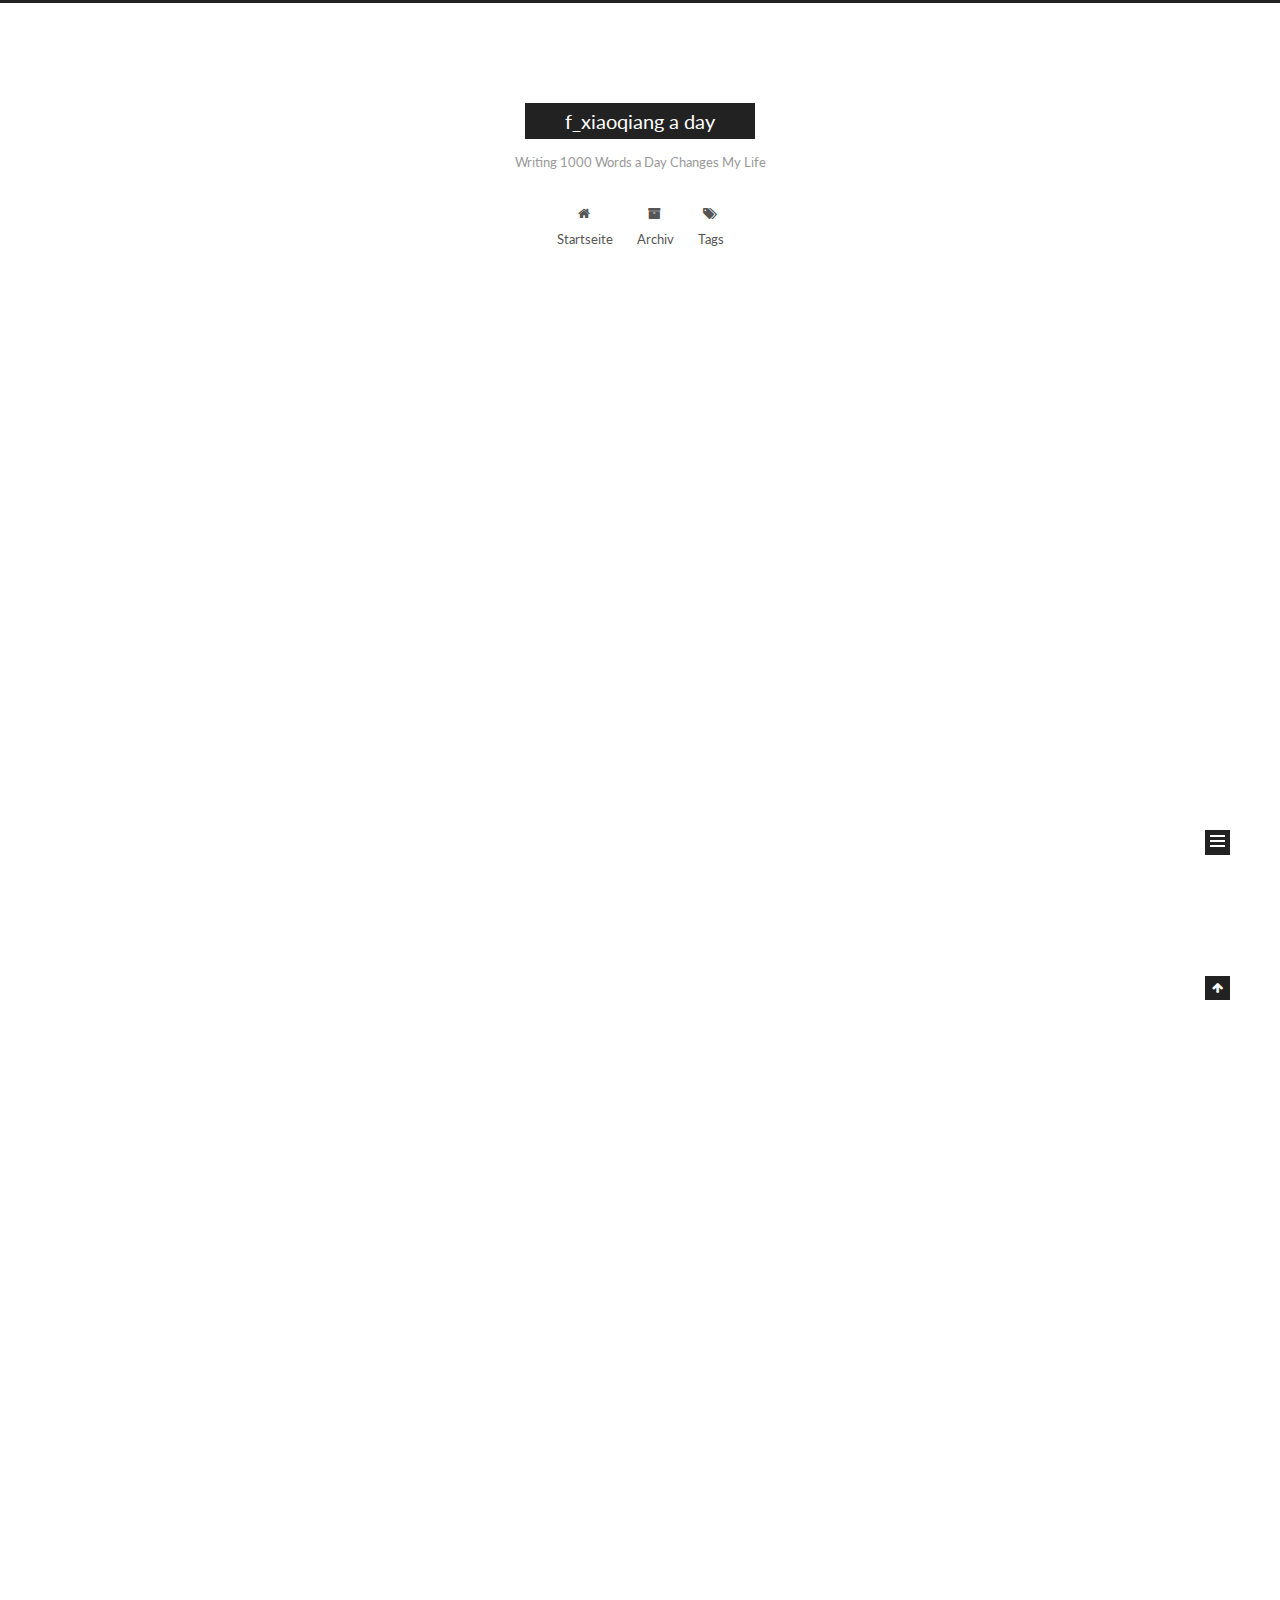
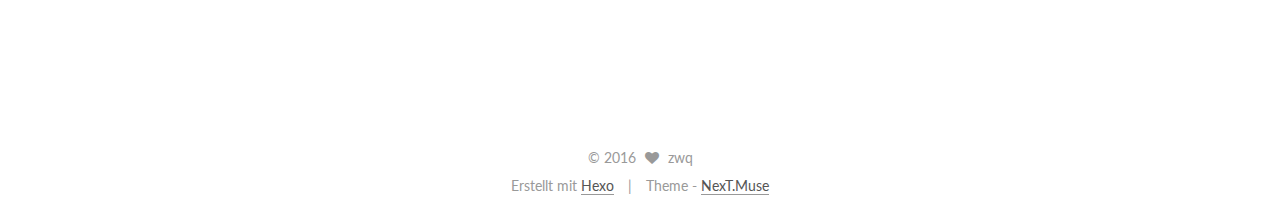
==== commit ab248ff1: "Site updated: 2016-06-13 23:57:46" ====
--- a/index.html
+++ b/index.html
@@ -74,7 +74,7 @@
 
 
 
-  <link rel="alternate" href="/atom.xml" title="Hexo" type="application/atom+xml" />
+  <link rel="alternate" href="/atom.xml" title="f_xiaoqiang a day" type="application/atom+xml" />
 
 
 
@@ -86,15 +86,15 @@
 
 
 
-<meta name="description">
+<meta name="description" content="学习总结 思考感悟 知识管理">
 <meta property="og:type" content="website">
-<meta property="og:title" content="Hexo">
+<meta property="og:title" content="f_xiaoqiang a day">
 <meta property="og:url" content="http://yoursite.com/index.html">
-<meta property="og:site_name" content="Hexo">
-<meta property="og:description">
+<meta property="og:site_name" content="f_xiaoqiang a day">
+<meta property="og:description" content="学习总结 思考感悟 知识管理">
 <meta name="twitter:card" content="summary">
-<meta name="twitter:title" content="Hexo">
-<meta name="twitter:description">
+<meta name="twitter:title" content="f_xiaoqiang a day">
+<meta name="twitter:description" content="学习总结 思考感悟 知识管理">
 
 
 
@@ -112,10 +112,10 @@
   };
 </script>
 
-  <title> Hexo </title>
+  <title> f_xiaoqiang a day </title>
 </head>
 
-<body itemscope itemtype="http://schema.org/WebPage" lang="">
+<body itemscope itemtype="http://schema.org/WebPage" lang="zwq215@gmail.com">
 
   
 
@@ -145,11 +145,11 @@
   <div class="custom-logo-site-title">
     <a href="/"  class="brand" rel="start">
       <span class="logo-line-before"><i></i></span>
-      <span class="site-title">Hexo</span>
+      <span class="site-title">f_xiaoqiang a day</span>
       <span class="logo-line-after"><i></i></span>
     </a>
   </div>
-  <p class="site-subtitle"></p>
+  <p class="site-subtitle">Writing 1000 Words a Day Changes My Life</p>
 </div>
 
 <div class="site-nav-toggle">
@@ -444,9 +444,9 @@
         <div class="site-author motion-element" itemprop="author" itemscope itemtype="http://schema.org/Person">
           <img class="site-author-image" itemprop="image"
                src="/images/avatar.gif"
-               alt="John Doe" />
-          <p class="site-author-name" itemprop="name">John Doe</p>
-          <p class="site-description motion-element" itemprop="description"></p>
+               alt="zwq" />
+          <p class="site-author-name" itemprop="name">zwq</p>
+          <p class="site-description motion-element" itemprop="description">学习总结 思考感悟 知识管理</p>
         </div>
         <nav class="site-state motion-element">
           <div class="site-state-item site-state-posts">
@@ -502,7 +502,7 @@
   <span class="with-love">
     <i class="fa fa-heart"></i>
   </span>
-  <span class="author" itemprop="copyrightHolder">John Doe</span>
+  <span class="author" itemprop="copyrightHolder">zwq</span>
 </div>
 
 <div class="powered-by">
--- a/css/main.css
+++ b/css/main.css
@@ -1548,7 +1548,7 @@
   width: 4px;
   height: 4px;
   border-radius: 50%;
-  background: #e4deff;
+  background: #91fcf6;
 }
 .links-of-blogroll {
   font-size: 13px;
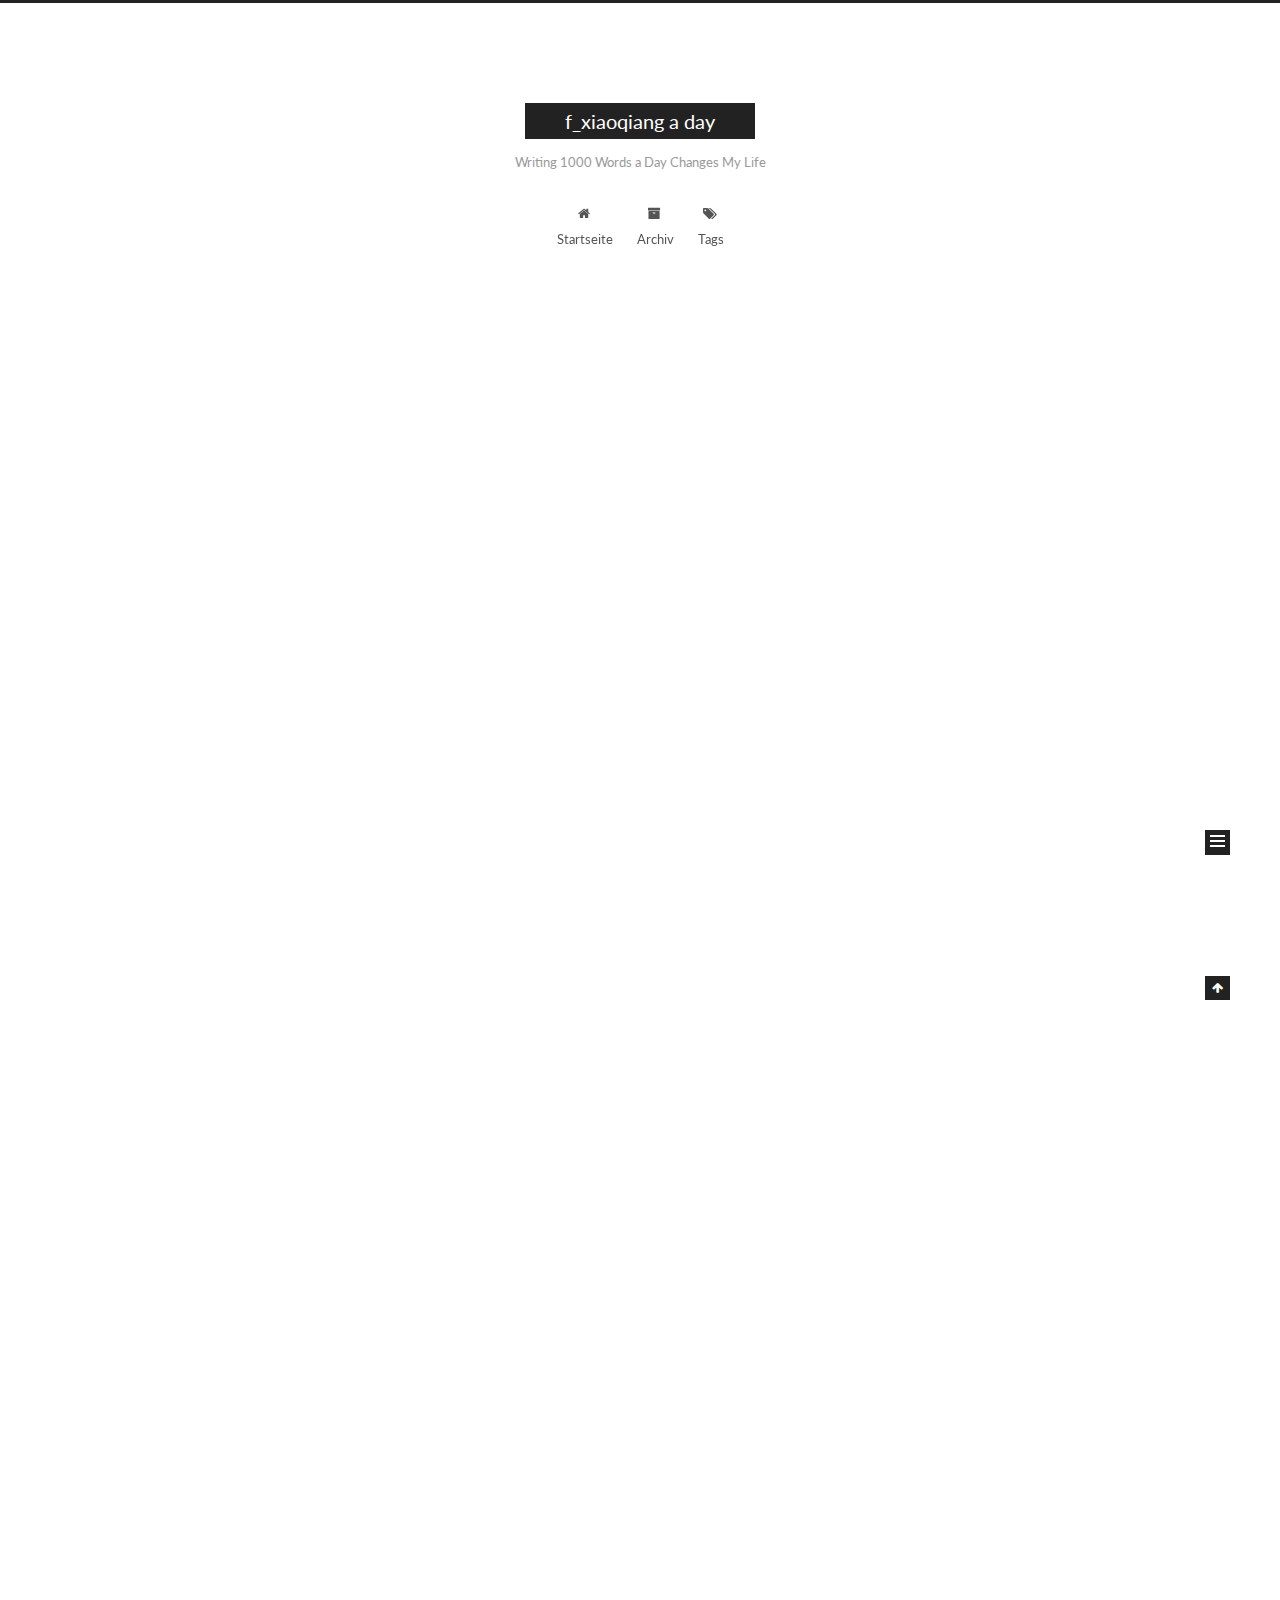
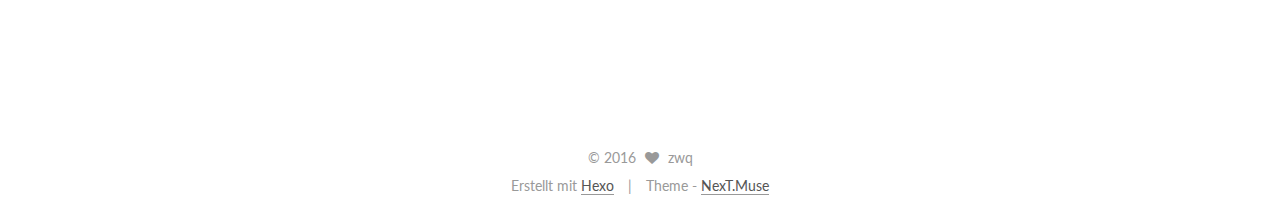
==== commit 629b0367: "Site updated: 2016-06-14 00:25:08" ====
--- a/index.html
+++ b/index.html
@@ -115,7 +115,7 @@
   <title> f_xiaoqiang a day </title>
 </head>
 
-<body itemscope itemtype="http://schema.org/WebPage" lang="zwq215@gmail.com">
+<body itemscope itemtype="http://schema.org/WebPage" lang="zh-CN">
 
   
 
--- a/css/main.css
+++ b/css/main.css
@@ -1548,7 +1548,7 @@
   width: 4px;
   height: 4px;
   border-radius: 50%;
-  background: #91fcf6;
+  background: #8739b4;
 }
 .links-of-blogroll {
   font-size: 13px;
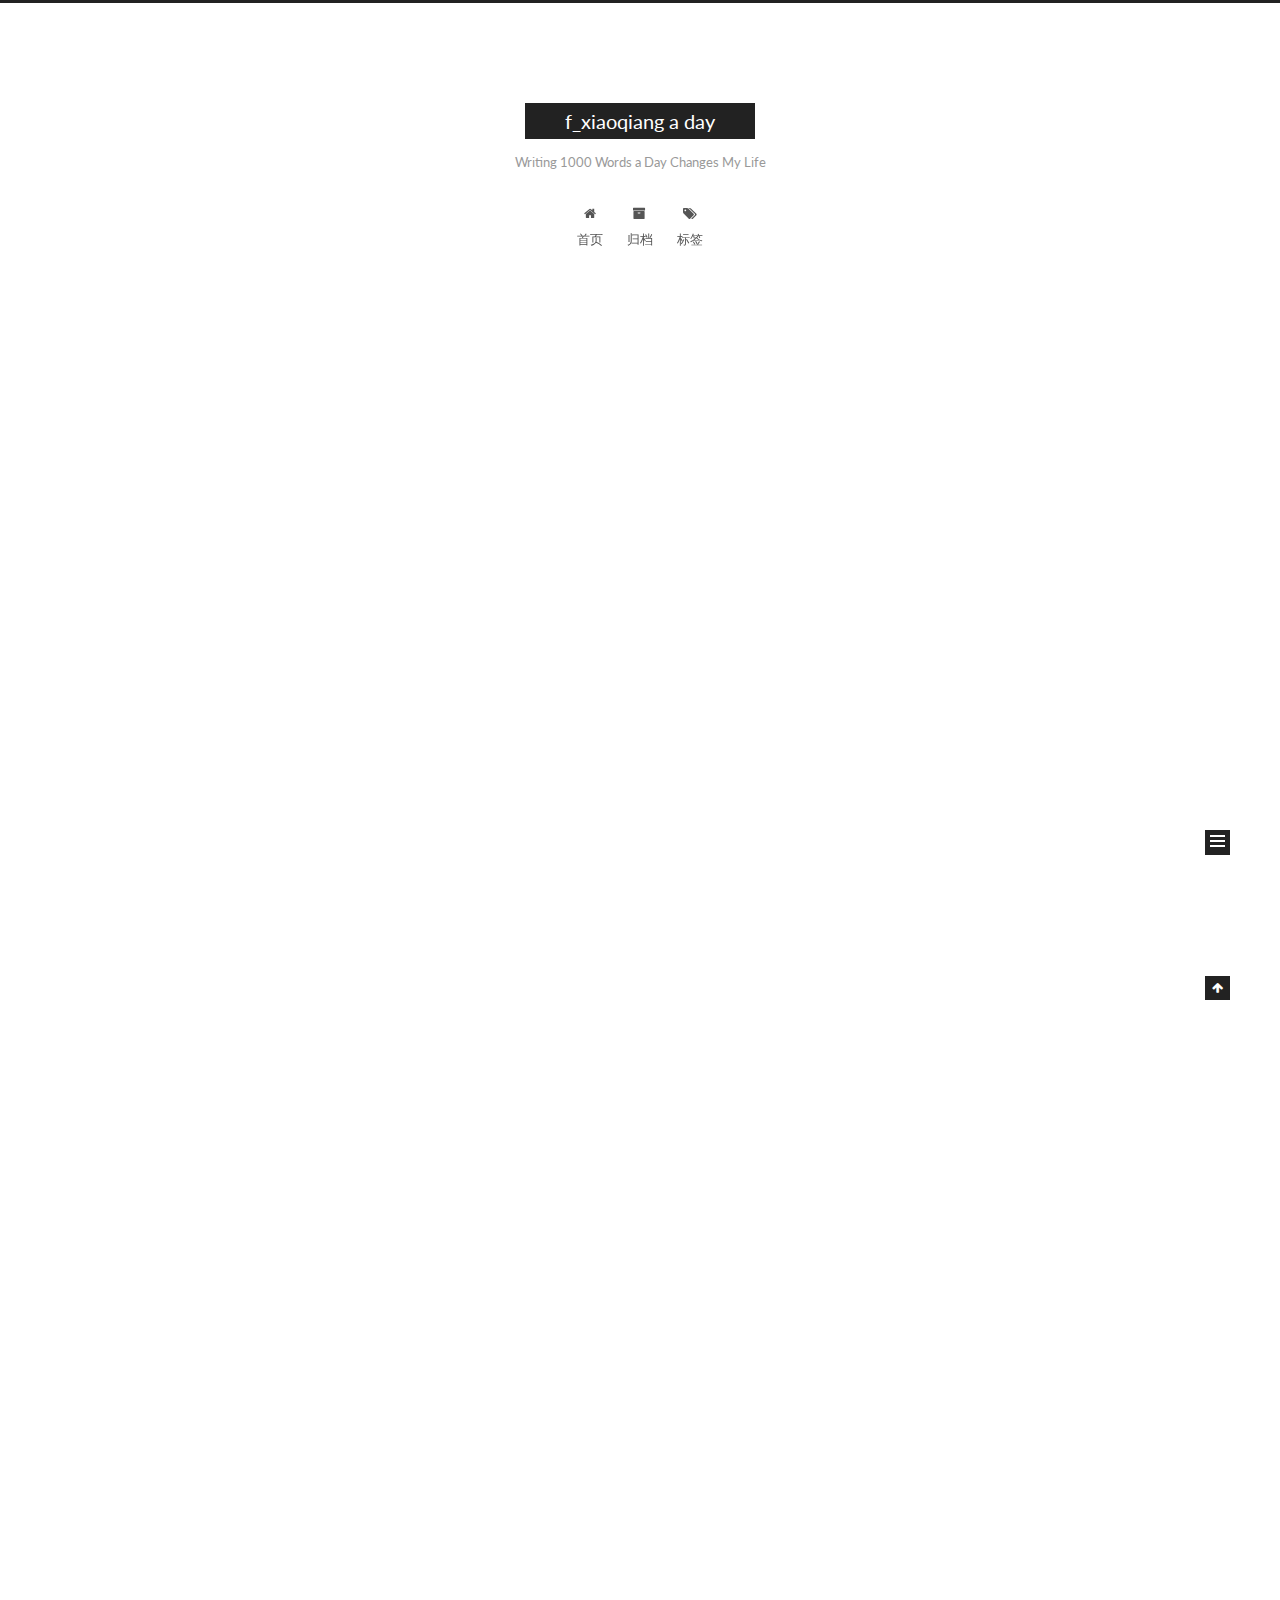
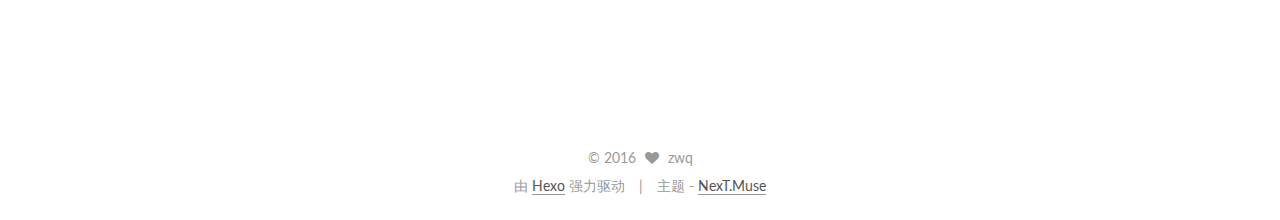
==== commit 0bdfa455: "Site updated: 2016-06-14 00:30:16" ====
--- a/index.html
+++ b/index.html
@@ -107,7 +107,7 @@
     motion: true,
     duoshuo: {
       userId: 0,
-      author: 'Author'
+      author: '博主'
     }
   };
 </script>
@@ -115,7 +115,7 @@
   <title> f_xiaoqiang a day </title>
 </head>
 
-<body itemscope itemtype="http://schema.org/WebPage" lang="zh-CN">
+<body itemscope itemtype="http://schema.org/WebPage" lang="zh-Hans">
 
   
 
@@ -172,7 +172,7 @@
             
               <i class="menu-item-icon fa fa-fw fa-home"></i> <br />
             
-            Startseite
+            首页
           </a>
         </li>
       
@@ -182,7 +182,7 @@
             
               <i class="menu-item-icon fa fa-fw fa-archive"></i> <br />
             
-            Archiv
+            归档
           </a>
         </li>
       
@@ -192,7 +192,7 @@
             
               <i class="menu-item-icon fa fa-fw fa-tags"></i> <br />
             
-            Tags
+            标签
           </a>
         </li>
       
@@ -248,7 +248,7 @@
             <span class="post-meta-item-icon">
               <i class="fa fa-calendar-o"></i>
             </span>
-            <span class="post-meta-item-text">Veröffentlicht am</span>
+            <span class="post-meta-item-text">发表于</span>
             <time itemprop="dateCreated" datetime="2016-06-02T07:32:49+08:00" content="2016-06-02">
               2016-06-02
             </time>
@@ -350,7 +350,7 @@
             <span class="post-meta-item-icon">
               <i class="fa fa-calendar-o"></i>
             </span>
-            <span class="post-meta-item-text">Veröffentlicht am</span>
+            <span class="post-meta-item-text">发表于</span>
             <time itemprop="dateCreated" datetime="2013-12-02T15:30:16+08:00" content="2013-12-02">
               2013-12-02
             </time>
@@ -452,7 +452,7 @@
           <div class="site-state-item site-state-posts">
             <a href="/archives">
               <span class="site-state-item-count">2</span>
-              <span class="site-state-item-name">Artikel</span>
+              <span class="site-state-item-name">日志</span>
             </a>
           </div>
 
@@ -506,11 +506,11 @@
 </div>
 
 <div class="powered-by">
-  Erstellt mit  <a class="theme-link" href="http://hexo.io">Hexo</a>
+  由 <a class="theme-link" href="http://hexo.io">Hexo</a> 强力驱动
 </div>
 
 <div class="theme-info">
-  Theme -
+  主题 -
   <a class="theme-link" href="https://github.com/iissnan/hexo-theme-next">
     NexT.Muse
   </a>
--- a/css/main.css
+++ b/css/main.css
@@ -1548,7 +1548,7 @@
   width: 4px;
   height: 4px;
   border-radius: 50%;
-  background: #8739b4;
+  background: #b4ff0f;
 }
 .links-of-blogroll {
   font-size: 13px;
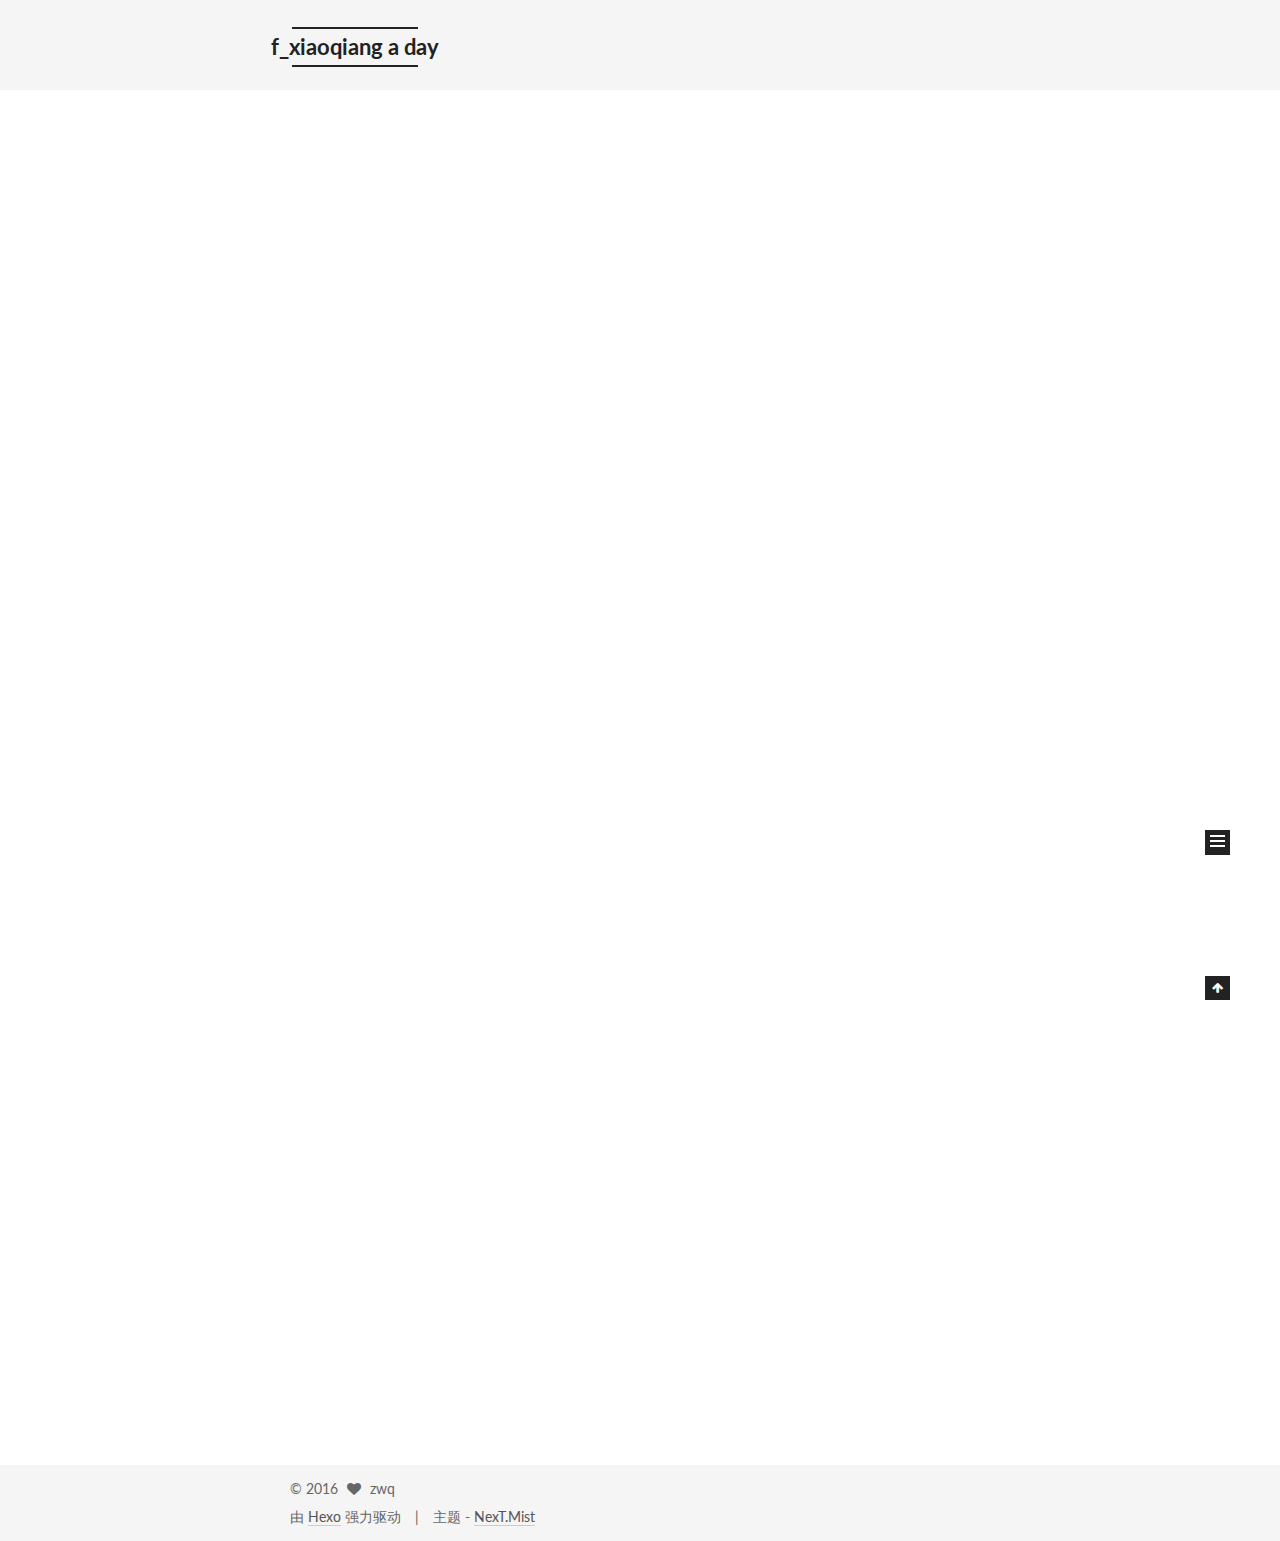
==== commit 3394fc06: "Site updated: 2016-06-15 00:32:22" ====
--- a/index.html
+++ b/index.html
@@ -5,7 +5,7 @@
   
 
 
-<html class="theme-next muse use-motion">
+<html class="theme-next mist use-motion">
 <head>
   <meta charset="UTF-8"/>
 <meta http-equiv="X-UA-Compatible" content="IE=edge,chrome=1" />
@@ -101,7 +101,7 @@
 <script type="text/javascript" id="hexo.configuration">
   var NexT = window.NexT || {};
   var CONFIG = {
-    scheme: 'Muse',
+    scheme: 'Mist',
     sidebar: {"position":"left","display":"post"},
     fancybox: true,
     motion: true,
@@ -512,7 +512,7 @@
 <div class="theme-info">
   主题 -
   <a class="theme-link" href="https://github.com/iissnan/hexo-theme-next">
-    NexT.Muse
+    NexT.Mist
   </a>
 </div>
 
--- a/css/main.css
+++ b/css/main.css
@@ -226,51 +226,51 @@
   margin: 20px 0 15px;
 }
 h1 {
+  font-size: 24px;
+}
+@media (max-width: 767px) {
+  h1 {
+    font-size: 20px;
+  }
+}
+h2 {
   font-size: 22px;
 }
 @media (max-width: 767px) {
-  h1 {
+  h2 {
     font-size: 18px;
   }
 }
-h2 {
+h3 {
   font-size: 20px;
 }
 @media (max-width: 767px) {
-  h2 {
+  h3 {
     font-size: 16px;
   }
 }
-h3 {
+h4 {
   font-size: 18px;
 }
 @media (max-width: 767px) {
-  h3 {
+  h4 {
     font-size: 14px;
   }
 }
-h4 {
+h5 {
   font-size: 16px;
 }
 @media (max-width: 767px) {
-  h4 {
+  h5 {
     font-size: 12px;
   }
 }
-h5 {
+h6 {
   font-size: 14px;
 }
 @media (max-width: 767px) {
-  h5 {
+  h6 {
     font-size: 10px;
-  }
-}
-h6 {
-  font-size: 12px;
-}
-@media (max-width: 767px) {
-  h6 {
-    font-size: 8px;
   }
 }
 p {
@@ -880,7 +880,7 @@
 }
 .site-meta {
   margin: 0;
-  text-align: center;
+  text-align: left;
 }
 @media (max-width: 767px) {
   .site-meta {
@@ -891,12 +891,12 @@
   position: relative;
   display: inline-block;
   padding: 0 40px;
-  color: #fff;
+  color: #222;
   background: #222;
   border-bottom: none;
 }
 .brand:hover {
-  color: #fff;
+  color: #222;
 }
 .logo {
   display: inline-block;
@@ -1110,7 +1110,7 @@
 .posts-collapse {
   position: relative;
   z-index: 1010;
-  margin-left: 55px;
+  margin-left: 0;
 }
 .posts-collapse::after {
   content: " ";
@@ -1308,9 +1308,9 @@
   margin-top: 50px;
 }
 .post-more-link .btn {
-  color: #fff;
+  color: #555;
   font-size: 14px;
-  background: #222;
+  background: transparent;
   border-radius: 0;
   line-height: 2;
 }
@@ -1548,7 +1548,7 @@
   width: 4px;
   height: 4px;
   border-radius: 50%;
-  background: #b4ff0f;
+  background: #ff96d2;
 }
 .links-of-blogroll {
   font-size: 13px;
@@ -2110,73 +2110,318 @@
 .page-post-detail .comments {
   overflow: hidden;
 }
-@media (max-width: 767px) {
-  .header-inner,
-  .container .main-inner,
+h1,
+h2,
+h3,
+h4,
+h5,
+h6 {
+  margin: 20px 0 10px;
+}
+p {
+  margin: 0 0 25px 0;
+}
+a {
+  border-bottom-color: #ccc;
+}
+hr {
+  margin: 20px 0;
+  height: 2px;
+}
+.main-inner {
+  margin-top: 80px;
+}
+.header {
+  background: #f5f5f5;
+}
+.header-inner {
+  padding: 25px 0 20px;
+}
+.header-inner:before,
+.header-inner:after {
+  content: " ";
+  display: table;
+}
+.header-inner:after {
+  clear: both;
+}
+@media (max-width: 767px) {
+  .header-inner {
+    width: auto;
+    margin-bottom: 50px;
+    padding: 10px;
+  }
+}
+.site-meta {
+  float: left;
+  margin-left: -20px;
+  line-height: normal;
+}
+@media (max-width: 767px) {
+  .site-meta {
+    margin-left: 10px;
+  }
+}
+.site-meta .brand {
+  padding: 2px 1px;
+  background: none;
+}
+@media (max-width: 767px) {
+  .site-meta .brand {
+    display: block;
+  }
+}
+.site-meta .logo {
+  display: none;
+}
+.site-meta .site-title {
+  font-size: 22px;
+  font-weight: bolder;
+}
+@media (max-width: 767px) {
+  .site-meta .site-title {
+    line-height: 34px;
+  }
+}
+.logo-line-before,
+.logo-line-after {
+  display: block;
+  overflow: hidden;
+  margin: 0 auto;
+  width: 75%;
+}
+@media (max-width: 767px) {
+  .logo-line-before,
+  .logo-line-after {
+    display: none;
+  }
+}
+.logo-line-before i,
+.logo-line-after i {
+  position: relative;
+  display: block;
+  height: 2px;
+  background: #222;
+}
+@media (max-width: 767px) {
+  .logo-line-before i,
+  .logo-line-after i {
+    height: 3px;
+  }
+}
+.use-motion .logo-line-before i {
+  left: -100%;
+}
+.use-motion .logo-line-after i {
+  right: -100%;
+}
+.site-subtitle {
+  display: none;
+}
+.site-nav-toggle {
+  position: static;
+  float: right;
+}
+.menu {
+  float: right;
+  margin: 8px 0 0 0;
+}
+@media (max-width: 767px) {
+  .menu {
+    margin: 20px 0 0 0;
+    padding: 0;
+  }
+}
+.menu br {
+  display: none;
+}
+.menu .menu-item {
+  margin: 0;
+}
+@media (max-width: 767px) {
+  .menu .menu-item {
+    display: block;
+  }
+}
+.menu .menu-item a {
+  padding: 0 10px;
+  background: none;
+  border: none;
+  border-radius: 2px;
+  transition-property: background;
+}
+@media (max-width: 767px) {
+  .menu .menu-item a {
+    text-align: left;
+  }
+}
+.menu .menu-item a:hover {
+  background: #e1e1e1;
+}
+.menu a::before {
+  display: none;
+}
+@media (max-width: 767px) {
+  .menu a::before {
+    display: block;
+  }
+}
+@media (max-width: 767px) {
+  .menu {
+    float: none;
+  }
+}
+.site-search form {
+  display: none;
+}
+.posts-expand {
+  padding-top: 0;
+}
+.posts-expand .post-title,
+.posts-expand .post-meta {
+  text-align: left;
+}
+@media (max-width: 767px) {
+  .posts-expand .post-title,
+  .posts-expand .post-meta {
+    text-align: center;
+  }
+}
+.posts-expand .post-eof {
+  display: none;
+}
+.posts-expand .post {
+  margin-top: 120px;
+}
+.posts-expand .post:first-child {
+  margin-top: 0;
+}
+.posts-expand .post-meta {
+  margin-top: 5px;
+  margin-bottom: 20px;
+}
+.posts-expand .post-title {
+  position: relative;
+  font-size: 26px;
+  font-weight: 400;
+}
+@media (max-width: 767px) {
+  .posts-expand .post-title {
+    font-size: 20px;
+  }
+}
+@media (min-width: 1600px) {
+  .posts-expand .post-title {
+    font-size: 26px;
+  }
+}
+.posts-expand .post-title:hover:before {
+  background: #222;
+}
+.posts-expand .post-body img {
+  margin: 0;
+}
+.posts-expand .post-tags {
+  text-align: left;
+}
+.posts-expand .post-tags a {
+  padding: 1px 5px;
+  background: #f5f5f5;
+  border-bottom: none;
+}
+.posts-expand .post-tags a:hover {
+  background: #ccc;
+}
+.posts-expand .post-nav {
+  margin-top: 40px;
+}
+.post-more-link {
+  margin-top: 20px;
+  text-align: left;
+}
+.post-more-link a {
+  padding: 0;
+  font-size: 14px;
+  color: #666;
+  background: none;
+  border: none;
+  border-bottom: 2px solid #666;
+  transition-property: border;
+}
+@media (max-width: 767px) {
+  .post-more-link a {
+    font-size: 12px;
+  }
+}
+@media (min-width: 1600px) {
+  .post-more-link a {
+    font-size: 16px;
+  }
+}
+.post-more-link a:hover {
+  border-bottom-color: #222;
+}
+.links-of-blogroll-inline .links-of-blogroll-item {
+  display: inline-block;
+}
+.btn {
+  padding: 0 10px;
+  border-width: 2px;
+  border-radius: 0;
+}
+.headband {
+  display: none;
+}
+.site-search {
+  position: relative;
+  float: right;
+  margin-top: 5px;
+  padding-top: 3px;
+}
+@media (max-width: 767px) {
+  .site-search {
+    float: none;
+    padding: 0 10px;
+  }
+}
+@media (max-width: 767px) {
+  .container .main-inner {
+    width: auto;
+  }
+}
+.page-post-detail .post-title,
+.page-post-detail .post-meta {
+  text-align: center;
+}
+.page-post-detail .post-title:before {
+  display: none;
+}
+.page-post-detail .post-meta {
+  margin-bottom: 60px;
+}
+.pagination {
+  margin: 120px 0 0;
+  text-align: left;
+}
+@media (max-width: 767px) {
+  .pagination {
+    margin: 80px 10px 0;
+    text-align: center;
+  }
+}
+.footer {
+  margin-top: 80px;
+  padding: 10px 0;
+  background: #f5f5f5;
+  color: #666;
+}
+.footer-inner {
+  margin: 0 auto;
+  text-align: left;
+}
+@media (max-width: 767px) {
   .footer-inner {
     width: auto;
-  }
-}
-.custom-logo .site-meta-headline {
-  text-align: center;
-}
-.custom-logo .brand {
-  background: none;
-}
-.custom-logo .site-title {
-  margin: 10px auto 0;
-  font-size: 24px;
-  color: #222;
-}
-.custom-logo .site-title a {
-  border: none;
-}
-.custom-logo-image {
-  margin: 0 auto;
-  padding: 5px;
-  max-width: 150px;
-  background: #fff;
-}
-@media (max-width: 767px) {
-  .site-nav {
-    position: absolute;
-    left: 0;
-    top: 52px;
-    margin: 0;
-    width: 100%;
-    padding: 0;
-    background: #fff;
-    border-bottom: 1px solid #ddd;
-  }
-}
-@media (max-width: 767px) {
-  .menu {
-    text-align: left;
-  }
-}
-@media (max-width: 767px) {
-  .menu .menu-item {
-    display: block;
-    margin: 0 10px;
-    vertical-align: top;
-  }
-}
-@media (max-width: 767px) {
-  .menu .menu-item br {
-    display: none;
-  }
-}
-@media (max-width: 767px) {
-  .menu .menu-item a {
-    padding: 5px 10px;
-  }
-}
-.menu .menu-item .fa {
-  margin-right: 0;
-}
-.site-search form {
-  display: none;
-}
-.links-of-blogroll-inline .links-of-blogroll-item {
-  display: inline-block;
-}
+    text-align: center;
+  }
+}
